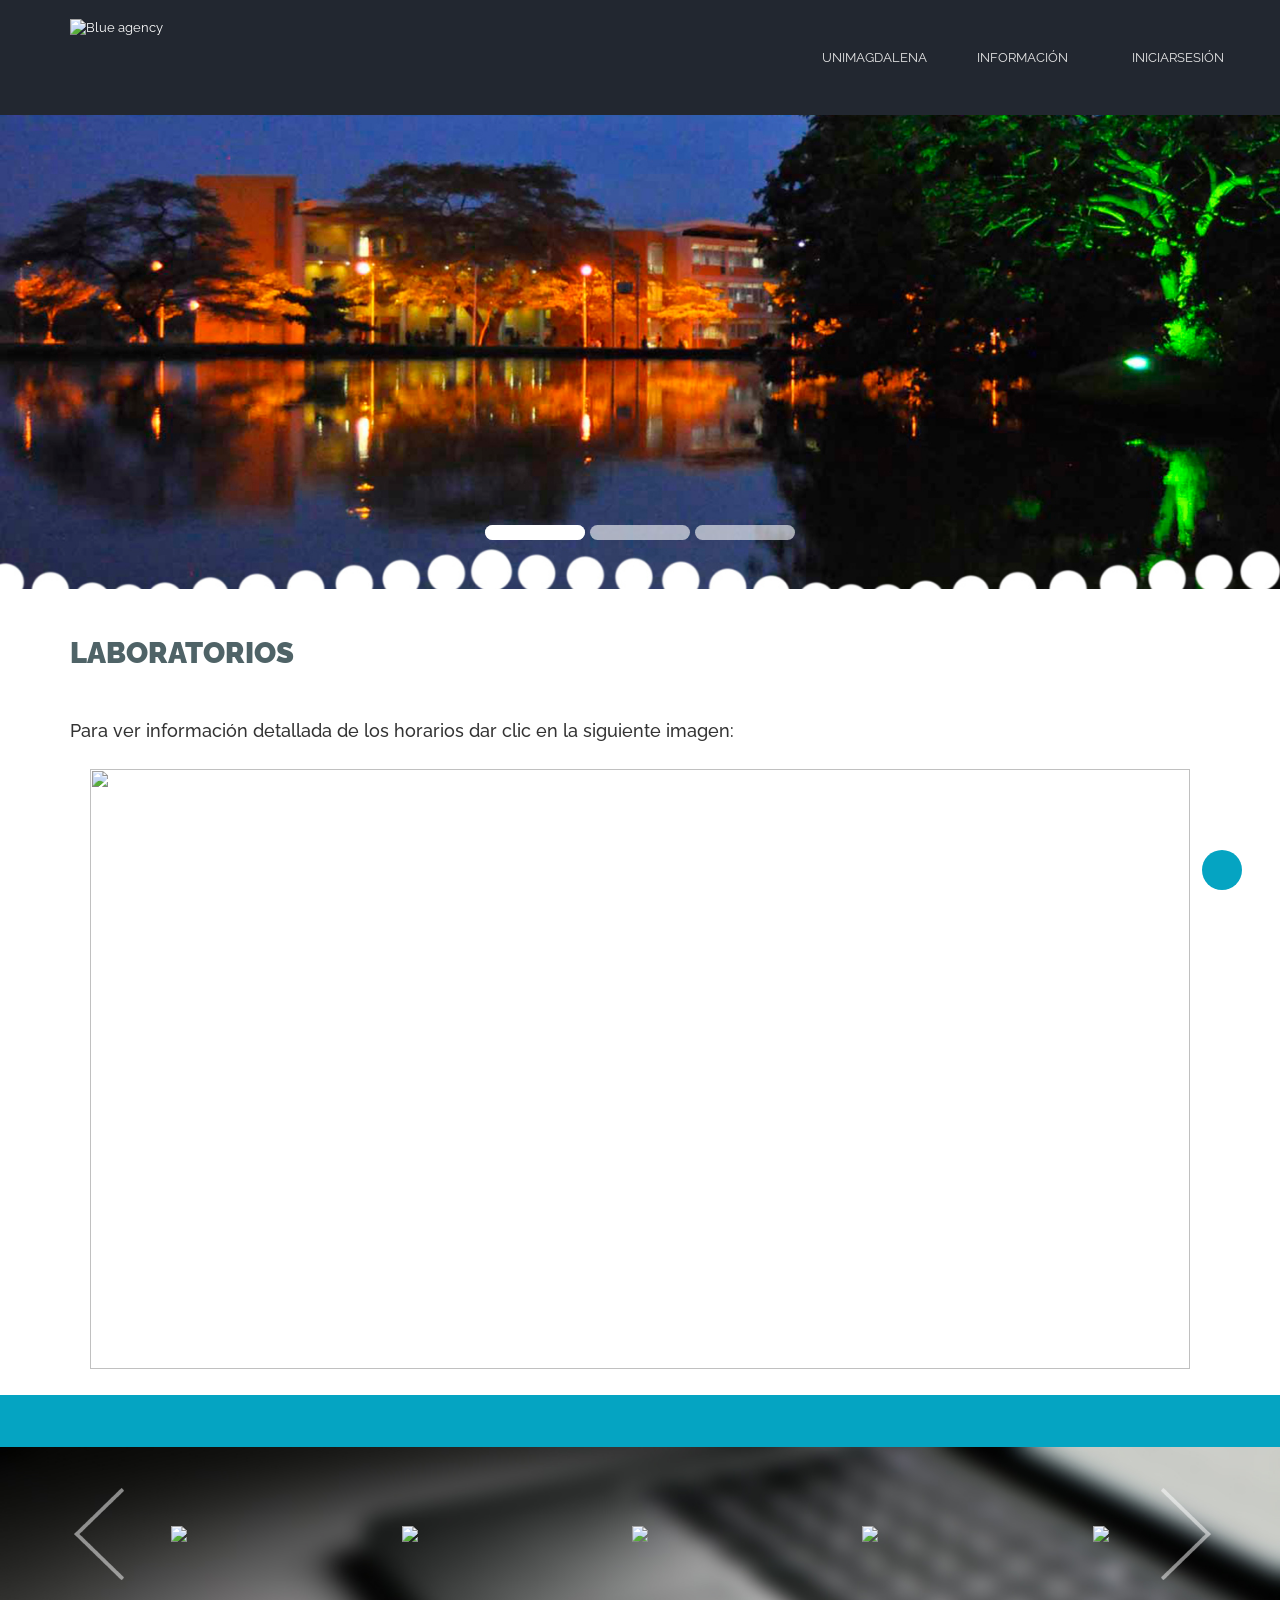
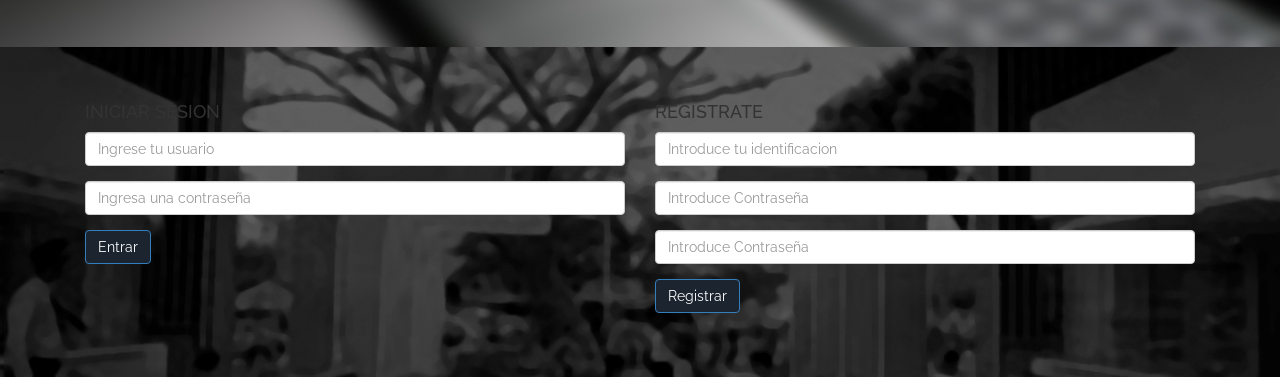
==== workspace/index.html @ 193d1dbd "INICIO DEL COMMIT" ====
<?php
    session_start();
    session_destroy();
    
?>
<!DOCTYPE HTML>
<html>
	<head>
		<meta charset="UTF-8"> 
		<title>Semana Cultural Unimagdalena</title>
		<link href="vista/css/bootstrap.css" rel='stylesheet' type='text/css' />
		<!-- jQuery (necessary for Bootstrap's JavaScript plugins) -->
		 <script src="vista/js/jquery.min.js"></script>
		 <!---- start-smoth-scrolling---->
		<script type="text/javascript" src="vista/js/move-top.js"></script>
		<script type="text/javascript" src="vista/js/easing.js"></script>
		<script type="text/javascript" src="vista/js/operaciones.js"></script>
		<script type="text/javascript">
			jQuery(document).ready(function($) {
				$(".scroll").click(function(event){		
					event.preventDefault();
					$('html,body').animate({scrollTop:$(this.hash).offset().top},1000);
				});
			});
		</script>
		<!---- start-smoth-scrolling---->
		 <!-- Custom Theme files -->
		<link href="vista/css/theme-style.css" rel='stylesheet' type='text/css' />
   		 <!-- Custom Theme files -->
		<meta name="viewport" content="width=device-width, initial-scale=1">
		<script type="application/x-javascript"> 
			addEventListener("load", function() { setTimeout(hideURLbar, 0); }, false); function hideURLbar(){ window.scrollTo(0,1); } </script>
		</script>
		<!----font-Awesome----->
   		<link rel="stylesheet" href="vista/fonts/css/font-awesome.min.css">
   		<!----font-Awesome----->
		<!----webfonts---->
		<link href='http://fonts.googleapis.com/css?family=Raleway:400,100,300,500,600,200,700,800,900' rel='stylesheet' type='text/css'>
		<!----//webfonts---->
		<!----start-top-nav-script---->
		<script>
			$(function() {
				var pull 		= $('#pull');
					menu 		= $('nav ul');
					menuHeight	= menu.height();
				$(pull).on('click', function(e) {
					e.preventDefault();
					menu.slideToggle();
				});
				$(window).resize(function(){
	        		var w = $(window).width();
	        		if(w > 320 && menu.is(':hidden')) {
	        			menu.removeAttr('style');
	        		}
	    		});
			});
		</script>
		<!----//End-top-nav-script---->
	</head>
	<body>
		<!----start-container------>
		<!----start-header---->
		<div id="home" class="header scroll">
			<div class="container">
				<!---- start-logo---->
				<div class="logo">
					<br>
					<a href="#"><img src="vista/images/SCXVI.png" title="Blue agency" /></a>
				</div>
				<!---- //End-logo---->
				<!----start-top-nav---->
				 <nav class="top-nav">
					<ul class="top-nav">
						<li class="active"><a href="#home" class="scroll">Unimagdalena</a></li>
						<li class="page-scroll"><a href="#about" class="scroll">Información</a></li>
						<li class="page-scroll"><a href="#contact" class="scroll">IniciarSesión</a></li>
					</ul>
					<a href="#" id="pull"><img src="vista/images/nav-icon.png" title="menu" /></a>
				</nav>
				<div class="clearfix"> </div>
				<!----//End-top-nav---->
			</div>
		</div>
		<!----//End-header---->
		<!-----start-slider---->
		<div class="slider">
			<script src="vista/js/responsiveslides.min.js"></script>
			  <script>
			    // You can also use "$(window).load(function() {"
			    $(function () {
			      // Slideshow 3
			      $("#slider3").responsiveSlides({
			        manualControls: '#slider3-pager',
			      });
			    });
			  </script>
			  	<!-- Slideshow -->
			    <ul class="rslides" id="slider3">
			    	<li>
			      		<img src="vista/images/unimagTour31.jpg" alt="">
			     	</li>
			      	<li>
			      		<img src="vista/images/unimagTour11.jpg" alt="">
			      	</li>
			      	<li>
			      		<img src="vista/images/unimag1.jpg" alt="">
			      	</li>
			    </ul>
			    <!-- Slideshow -->
			    <ul id="slider3-pager">
			      	<li><a href="#"><span> </span></a></li>
			      	<li><a href="#"><span> </span></a></li>
			      	<li><a href="#"><span> </span></a></li>
			    </ul>
		   	</div>
		<!--//End-slider-->
		<!--start-about-->
		<div id="about" class="about">
			<div class="container">
				<h2>LABORATORIOS</h2>
				<br>
				<h4><p align="left">Para ver información detallada de los horarios dar clic en la siguiente imagen:</p></h4>
				<br>
				<div class="col-md-12 col-xs-12">
					<a href="vista/usuario.html"><img src="vista/images/SCXVI2.jpg" title="Schedule Labs" width="1100" height="600" /></a>
				</div>
			<!--start-about-grids-->
			
			</div>
			<!----//End-about-grids----->
		</div>
		<!----//End-about----->
		<!----start-services---->
		<div id="services" class="services">
			
		</div>
		<!--//End-services---->
		<!--start-portfolio-->
		
       
		
		<!-----start-brand-carsuals------>
		<script type="text/javascript" src="vista/js/jquery.flexisel.js"></script>
		<div class="brand-carsuals">
			<ul id="flexiselDemo3">
			    <li><img src="vista/images/SCXVI1.png" /></li>
			    <li><img src="vista/images/SCXVI1.png" /></li>
			    <li><img src="vista/images/SCXVI1.png" /></li>
			    <li><img src="vista/images/SCXVI1.png" /></li>                                                 
			</ul>   
			<script type="text/javascript">
				$(window).load(function() {
				    $("#flexiselDemo3").flexisel({
				        visibleItems: 5,
				        animationSpeed: 1000,
				        autoPlay: true,
				        autoPlaySpeed: 3000,            
				        pauseOnHover: true,
				        enableResponsiveBreakpoints: true,
				        responsiveBreakpoints: { 
				            portrait: { 
				                changePoint:480,
				                visibleItems: 1
				            }, 
				            landscape: { 
				                changePoint:640,
				                visibleItems: 2
				            },
				            tablet: { 
				                changePoint:768,
				                visibleItems: 3
				            }
				        }
				    });
				    
				});
			</script>
		</div>
		<!-----//End-brand-carsuals------>
		
		<!--start-contact-->
		<div id="contact" class="contact">
			<div class="container">
				<div class="contact-grids">
				    
				    
			<div class="col-lg-6 col-sm-6 col-md-6 col-xs-6">
				<h4>INICIAR SESION</h4>
                  <div class="form-group">
                    <label class="sr-only" for="nombre">Usuario</label>
                    <input type="text" class="form-control" id="nombre" placeholder="Ingrese tu usuario">
                  </div>
                  <div class="form-group">
                    <label class="sr-only" for="password">Contraseña</label>
                    <input type="password" class="form-control" id="password" placeholder="Ingresa una contraseña">
                  </div>
                  <button type="button" class="btn btn-primary" id="entrar">Entrar</button>
                <div id="iniciaSesion"></div>
            </div>
            
            <div class="col-lg-6 col-sm-6 col-md-6 col-xs-6">
            	<h4>REGISTRATE</h4>
                  <div class="form-group">
                    <label class="sr-only" for="ejemplo_email_2">Usuario</label>
                    <input type="text" class="form-control" id="usuario" placeholder="Introduce tu identificacion">
                  </div>
                  <div class="form-group">
                    <label class="sr-only" for="ejemplo_password_2">Contraseña</label>
                    <input type="password" class="form-control" id="contrasena" placeholder="Introduce Contraseña">
                  </div>
                  <div class="form-group">
                    <label class="sr-only" for="ejemplo_password_2">Confirma tu contraseña</label>
                    <input type="password" class="form-control" id="contrasena2" placeholder="Introduce Contraseña">
                  </div>
                  <button type="button" class="btn btn-primary" id="registrar">Registrar</button>
                <div id="iniciaSesion"></div>
            </div>
					
				

		</div>
		</div>
			
		<script type="text/javascript">
			$(document).ready(function() {
				/*
				var defaults = {
		  			containerID: 'toTop', // fading element id
					containerHoverID: 'toTopHover', // fading element hover id
					scrollSpeed: 1200,
					easingType: 'linear' 
		 		};
				*/
					
				$().UItoTop({ easingType: 'easeOutQuart' });
					
				});
		</script>
			<a href="#" id="toTop" style="display: block;"> <span id="toTopHover" style="opacity: 1;"> </span></a>
			
		<!--//End-contact-->
	</body>	

</html>
---- workspace/vista/css/theme-style.css ----
@import url(http://fonts.googleapis.com/css?family=Raleway:400,100,300,500,600,200,700,800,900);
/*-----//End-media-quries-for-480px-mobiles-----*/

/**
 * Oscuro: #283035
 * Azul: #03658c
 * Detalle: #c7cacb
 * Fondo: #dee1e3
 ----------------------------------*/

/*-------START COMENTARIOS------*/
.boton{
	background-color: #0894AD;
	-ms-border-radius:4px;
	-webkit-border-radius: 4px;
	-moz-border-radius: 4px;
	border-radius: 4px;
	-webkit-box-shadow: 0 4px 0 #0894AD, 0 10px 20px rgba(0, 0, 0, .4);
	-moz-box-shadow: 0 4px 0 #0894AD, 0 10px 20px rgba(0, 0, 0, .4);
	box-shadow: 0 4px 0 #0894AD, 0 10px 20px rgba(0, 0, 0, .4);
	color: #fff;
	display: inline-block;
	font-family: cursive;
	font-size: 20px;
	line-height: 1;
	padding: 5px 5px;
	text-decoration: none;
	text-shadow: 0 -1px 1px rgba(25, 123, 29, .7);
}
#h5{
	margin: 10px;
	padding: 10px;
}
 * {
 	margin: 0;
 	padding: 0;
 	-webkit-box-sizing: border-box;
 	-moz-box-sizing: border-box;
 	box-sizing: border-box;
 }

 a {
 	color: #03658c;
 	text-decoration: none;
 }

ul {
	list-style-type: none;
}

body {
	font-family: 'Roboto', Arial, Helvetica, Sans-serif, Verdana;
	background: #dee1e3;
}

/** ====================
 * Lista de Comentarios
 =======================*/
.comments-container {
	margin: 60px auto 15px;
	width: 768px;
}

.comments-container h1 {
	font-size: 36px;
	color: #283035;
	font-weight: 400;
}

.comments-container h1 a {
	font-size: 18px;
	font-weight: 700;
}

.comments-list {
	margin-top: 30px;
	position: relative;
}

/**
 * Lineas / Detalles
 -----------------------*/
.comments-list:before {
	content: '';
	width: 2px;
	height: 100%;
	background: #c7cacb;
	position: absolute;
	left: 32px;
	top: 0;
}

.comments-list:after {
	content: '';
	position: absolute;
	background: #c7cacb;
	bottom: 0;
	left: 27px;
	width: 7px;
	height: 7px;
	border: 3px solid #dee1e3;
	-webkit-border-radius: 50%;
	-moz-border-radius: 50%;
	border-radius: 50%;
}

.reply-list:before, .reply-list:after {display: none;}
.reply-list li:before {
	content: '';
	width: 60px;
	height: 2px;
	background: #c7cacb;
	position: absolute;
	top: 25px;
	left: -55px;
}


.comments-list li {
	margin-bottom: 15px;
	display: block;
	position: relative;
}

.comments-list li:after {
	content: '';
	display: block;
	clear: both;
	height: 0;
	width: 0;
}

.reply-list {
	padding-left: 88px;
	clear: both;
	margin-top: 15px;
}
/**
 * Avatar
 ---------------------------*/
.comments-list .comment-avatar {
	width: 65px;
	height: 65px;
	position: relative;
	z-index: 99;
	float: left;
	border: 3px solid #FFF;
	-webkit-border-radius: 4px;
	-moz-border-radius: 4px;
	border-radius: 4px;
	-webkit-box-shadow: 0 1px 2px rgba(0,0,0,0.2);
	-moz-box-shadow: 0 1px 2px rgba(0,0,0,0.2);
	box-shadow: 0 1px 2px rgba(0,0,0,0.2);
	overflow: hidden;
}

.comments-list .comment-avatar img {
	width: 100%;
	height: 100%;
}

.reply-list .comment-avatar {
	width: 50px;
	height: 50px;
}

.comment-main-level:after {
	content: '';
	width: 0;
	height: 0;
	display: block;
	clear: both;
}
/**
 * Caja del Comentario
 ---------------------------*/
.comments-list .comment-box {
	width: 680px;
	float: right;
	position: relative;
	-webkit-box-shadow: 0 1px 1px rgba(0,0,0,0.15);
	-moz-box-shadow: 0 1px 1px rgba(0,0,0,0.15);
	box-shadow: 0 1px 1px rgba(0,0,0,0.15);
}

.comments-list .comment-box:before, .comments-list .comment-box:after {
	content: '';
	height: 0;
	width: 0;
	position: absolute;
	display: block;
	border-width: 10px 12px 10px 0;
	border-style: solid;
	border-color: transparent #FCFCFC;
	top: 8px;
	left: -11px;
}

.comments-list .comment-box:before {
	border-width: 11px 13px 11px 0;
	border-color: transparent rgba(0,0,0,0.05);
	left: -12px;
}

.reply-list .comment-box {
	width: 610px;
}
.comment-box .comment-head {
	background: #FCFCFC;
	padding: 10px 12px;
	border-bottom: 1px solid #E5E5E5;
	overflow: hidden;
	-webkit-border-radius: 4px 4px 0 0;
	-moz-border-radius: 4px 4px 0 0;
	border-radius: 4px 4px 0 0;
}

.comment-box .comment-head i {
	float: right;
	margin-left: 14px;
	position: relative;
	top: 2px;
	color: #A6A6A6;
	cursor: pointer;
	-webkit-transition: color 0.3s ease;
	-o-transition: color 0.3s ease;
	transition: color 0.3s ease;
}

.comment-box .comment-head i:hover {
	color: #03658c;
}

.comment-box .comment-name {
	color: #283035;
	font-size: 14px;
	font-weight: 700;
	float: left;
	margin-right: 10px;
}

.comment-box .comment-name a {
	color: #283035;
}

.comment-box .comment-head span {
	float: left;
	color: #999;
	font-size: 13px;
	position: relative;
	top: 1px;
}

.comment-box .comment-content {
	background: #FFF;
	padding: 12px;
	font-size: 15px;
	color: #595959;
	-webkit-border-radius: 0 0 4px 4px;
	-moz-border-radius: 0 0 4px 4px;
	border-radius: 0 0 4px 4px;
}

.comment-box .comment-name.by-author, .comment-box .comment-name.by-author a {color: #03658c;}
.comment-box .comment-name.by-author:after {
	content: 'autor';
	background: #03658c;
	color: #FFF;
	font-size: 12px;
	padding: 3px 5px;
	font-weight: 700;
	margin-left: 10px;
	-webkit-border-radius: 3px;
	-moz-border-radius: 3px;
	border-radius: 3px;
}

/** =====================
 * Responsive
 ========================*/
@media only screen and (max-width: 766px) {
	.comments-container {
		width: 480px;
	}

	.comments-list .comment-box {
		width: 390px;
	}

	.reply-list .comment-box {
		width: 320px;
	}
}
/*-------END COMENTARIOS------*/

html, body{
    font-family: 'Raleway', 'sans-serif';
    font-size: 90%;
    background-color: #FFF;
}
body a{
	transition:0.5s all;
	-webkit-transition:0.5s all;
	-moz-transition:0.5s all;
	-o-transition:0.5s all;
	-ms-transition:0.5s all;
}
/*----start-header----*/
.header{
	background:#222730;
}
.logo{
	float:left;
	width: 10%;
	margin-bottom:10px;
}
/*----navbar-nav----*/
.top-nav ul li a{
	color: #E4E4E4;
	padding: 1em 5em 1em 5em;
	font-size: 0.966em;
	text-transform: uppercase;
	margin: 15px;
}
.top-nav ul li a:hover{
	color:#00A2C1;
}
.logo a{
	display:block;
}
/* top-nav */
.top-nav:before,
.top-nav:after {
    content: " ";
    display: table;
}
.top-nav:after {
    clear: both;
}
nav {
	position: relative;
}
nav ul {
	padding: 0;
	float: right;
	margin: 0;
}
nav li {
	display: inline;
	float: left;
	position:relative;
}
nav a {
	color: #fff;
	display: inline-block;
	width: 100px;
	text-align: center;
	text-decoration: none;
	line-height: 60px;
}
nav a:hover{
	text-decoration:none;
	color:#00A2C1;
}
nav a#pull {
	display: none;
}
/*Styles for screen 600px and lower*/
@media screen and (max-width: 768px) {
	nav { 
  		height: auto;
  	}
  	nav ul {
  		width: 100%;
  		display: block;
  		height: auto;
  	}
  	nav li {
  		width: 100%;
  		position: relative;
  	}
  	nav li a {
		border-bottom: 1px solid #eee;
	}
  	nav a {
	  	text-align: left;
	  	width: 100%;
	  	text-indent: 25px;
  	}
  	
}

/*Styles for screen 515px and lower*/
@media only screen and (max-width : 768px) {
	nav {
		border-bottom: 0;
	}
	nav ul {
		display: none;
		height: auto;
		margin:0;
		background: #fff;
	}
	nav a#pull {
		display: block;
		position: relative;
		color: #F26D7D;
		text-align: right;
		position: absolute;
		top: 35px;
	}
	nav a#pull:after {
		content:"";
		background: url('nav-icon.png') no-repeat;
		width: 30px;
		height: 30px;
		display: inline-block;
		position: absolute;
		right: 15px;
		top: 10px;
	}
	nav a#pull img{
		margin-right:2%;
	}
	.top-nav ul li a {
		color: #2C3E50;
		padding: 0em 0;
	}
	
}

/*Smartphone*/
@media only screen and (max-width : 320px) {
	nav li {
		display: block;
		float: none;
		width: 100%;
	}
	nav li a {
		border-bottom: 1px solid #576979;
	}
}
/*---- start-slider----*/
.slider{
	position:relative;
}
.rslides {
  position: relative;
  list-style: none;
  overflow: hidden;
  width: 100%;
  padding: 0;
  margin: 0;
  }

.rslides li {
  -webkit-backface-visibility: hidden;
  position: absolute;
  display: none;
  width: 100%;
  left: 0;
  top: 0;
  }

.rslides li:first-child {
  position: relative;
  display: block;
  float: left;
  }

.rslides img {
  display: block;
  height: auto;
  float: left;
  width: 100%;
  border: 0;
  }
 /*---*/
.rslides {
  margin: 0 auto 40px;
  }

#slider2,
#slider3 {
  box-shadow: none;
  -moz-box-shadow: none;
  -webkit-box-shadow: none;
  margin: 0 auto;
  }

.rslides_tabs {
	list-style: none;
	padding: 0;
	font-size: 18px;
	list-style: none;
	margin: 0 auto 50px;
	padding: 10px 0;
	text-align: center;
	width: 100%;
	position: absolute;
	bottom: 42px;
	z-index: 99;
  }
.slid-info{
	position: absolute;
	top: 26%;
	left: 25%;
}
.slid-info h1{
	color: #FFF;
	text-transform: uppercase;
	font-weight: 600;
	font-size: 3em;
}
.slid-info p{
	color: #fff;
	text-transform: uppercase;
	font-size: 0.85em;
	width: 65%;
	line-height: 1.8em;
}
.slid-btn{
	border: 2px solid #FFF;
	padding: 0.6em 2.2em;
	display: inline-block;
	font-size: 1.2em;
	margin-top:1em;
	border-radius: 0.6em;
	-webkit-border-radius: 0.6em;
	-moz-border-radius: 0.6em;
	-o-border-radius: 0.6em;
	-ms-border-radius: 0.6em;
}
.slid-btn:hover{
	text-decoration: none;
	background: rgba(0, 162, 193, 0.36);
	color: #fff;
}
.rslides_tabs li {
  display: inline;
  float: none;
  margin-right: 1px;
  }

.rslides_tabs a {
  width: auto;
  line-height: 20px;
  padding: 9px 20px;
  height: auto;
  background: transparent;
  display: inline;
  }

.rslides_tabs li:first-child {
  margin-left: 0;
  }

.rslides_tabs .rslides_here a {
  background: rgba(255,255,255,.1);
  color: #fff;
  font-weight: bold;
  }

a {
  color: #fff;
  text-decoration: none;
  }

#download {
  background: #333;
  background: rgba(255,255,255,.1);
  border: 1px solid rgba(255,255,255,.1);
  border-radius: 5px;
  -moz-border-radius: 5px;
  -webkit-border-radius: 5px;
  display: block;
  font-size: 20px;
  font-weight: bold;
  margin: 60px auto;
  max-width: 500px;
  padding: 20px;
  }

#download:hover {
  background: rgba(255,255,255,.15);
  }

.footer {
  font-size: 11px;
  }

/* Callback example */

h3 {
  font: 20px/30px "Helvetica Neue", Helvetica, Arial, sans-serif;
  text-align: center;
  color: #fff;
  }

.events {
  list-style: none;
  }

.callbacks_container {
  margin-bottom: 50px;
  position: relative;
  float: left;
  width: 100%;
  }

.callbacks {
  position: relative;
  list-style: none;
  overflow: hidden;
  width: 100%;
  padding: 0;
  margin: 0;
  }

.callbacks li {
  position: absolute;
  width: 100%;
  left: 0;
  top: 0;
  }

.callbacks img {
  display: block;
  position: relative;
  z-index: 1;
  height: auto;
  width: 100%;
  border: 0;
  }

.callbacks .caption {
  display: block;
  position: absolute;
  z-index: 2;
  font-size: 20px;
  text-shadow: none;
  color: #fff;
  background: #000;
  background: rgba(0,0,0, .8);
  left: 0;
  right: 0;
  bottom: 0;
  padding: 10px 20px;
  margin: 0;
  max-width: none;
  }

.callbacks_nav {
  position: absolute;
  -webkit-tap-highlight-color: rgba(0,0,0,0);
  top: 52%;
  left: 0;
  opacity: 0.7;
  z-index: 3;
  text-indent: -9999px;
  overflow: hidden;
  text-decoration: none;
  height: 61px;
  width: 38px;
  background: transparent url("themes/themes.gif") no-repeat left top;
  margin-top: -45px;
  }

.callbacks_nav:active {
  opacity: 1.0;
  }

.callbacks_nav.next {
  left: auto;
  background-position: right top;
  right: 0;
  }

#slider3-pager a {
  display: inline-block;
}

#slider3-pager span{
  float: left;
}
#slider3-pager span{
	width:100px;
	height:15px;
	background:#fff;
	display:inline-block;
	border-radius:30em;
	opacity:0.6;
}
#slider3-pager .rslides_here a {
  background: #FFF;
  border-radius:30em;
  opacity:1;
}

#slider3-pager a {
  padding: 0;
}

@media screen and (max-width: 600px) {
  h1 {
    font: 24px/50px "Helvetica Neue", Helvetica, Arial, sans-serif;
    }
  .callbacks_nav {
    top: 47%;
    }
  }
/*---- //End-slider----*/
/*-----start-about-----*/
.about{
	text-align:center;
	padding:2em 0;
}
.about h2{
	font-size: 2.2em;
	font-weight: 900;
	color: #4F6367;
	text-align: left;
	margin: 0.8em 0 0.8em;
}
.wellcome-note-head{
	color: #4F6367;
	font-weight: 400;
	font-size: 1.7em;
	margin: 0.2em 0;
}
.wellcome-note-head label{
	display: block;
	font-weight: normal;
	margin: 0;
}
.wellcome-note-head span{
	font-weight:bold;
}
.wellcome-note-info{
	font-size: 0.875em;
	width: 80%;
	margin: 0 auto;
	color:#4F6367;
}
/*-----start-about-grids----*/
.about-grids{
	padding:3em 0;
}
.about-grid span{
	width: 92px;
	height: 79px;
	display: inline-block;
	background: url(../images/about-icons.png) no-repeat 17px 0px;
	margin: 1em 0;
}
.about-grid h3{
	margin:0;
	padding:0.3em 0;
}
.about-grid h3 a{
	color: #00A2C1;
	font-weight: 700;
	font-size: 1.3em;
	text-decoration: none;
	border-bottom: 1px solid #CCCCCC;
	padding: 0 0 0.1em;
	margin: 0 0 0.1em;
	display: block;
}
.about-grid h3 a label{
	font-weight: 100;
	font-size: 0.875em;
	color: #97AEB3;
}
.about-grid p{
	color: #4F6367;
	text-align: justify;
	font-size: 0.875em;
	line-height: 1.6em;
}
.about-grid span.about-icon1{
	background-position: -276px 9px;
}
.about-grid span.about-icon2{
	background-position: -577px 3px;
}
.about-grid span.about-icon3{
	background-position: -879px 2px;
}
/*----start-services----*/
.services{
	background:#05A4C2;
	padding:2em 0;
}
.services h3{
	font-size: 2.2em;
	font-weight: 900;
	color: #FFF;
	text-align: left;
	margin: 0.8em 0 0.8em;
}
.services-list li {
	width: 13.97%;
	margin: 0;
	padding: 0;
}
.services h3 label{
	background:#4DBCD3;
	height:2px;
	display:block;
	width:10%;
	margin-top:0.2em;
}
.services-list li a span{
	width: 83px;
	height: 83px;
	display: inline-block;
	background: url(../images/services-icons.png) no-repeat 0px 0px;
}
.services-list li a span.service-icon{
	background-position:0px 0px;
}
.services-list li a span.service-icon1{
	background-position: -154px 0px;
}
.services-list li a span.service-icon2{
	background-position: -316px 0px;
}
.services-list li a span.service-icon3{
	background-position: -475px 0px;
}
.services-list li a span.service-icon4{
	background-position: -635px 0px;
}
.services-list li a span.service-icon5{
	background-position: -794px 0px;
}
.services-list li a span.service-icon6{
	background-position: -953px 0px;
}
.services-list li a label{
	display: block;
	font-weight: 300;
	text-transform: uppercase;
	font-size: 1em;
	margin: 0.5em 0 0;
}
.services-list ul{
	margin: 0;
	padding: 1.2em 1em 3.5em 1em;
}
.services-list li a:hover{
	text-decoration:none;
	color:#61E4FF;
}
/*----start-tooltip-style----*/
.portfolio{
	position: relative;
	background:#05A4C2;
}
.portfolio h3{
	font-size: 2.2em;
	font-weight: 900;
	color: #4F6268;
	text-align: left;
	text-transform: uppercase;
}
.portfolio h3 label{
	background:#4F6268;
	height:2px;
	display:block;
	width:10%;
	margin-top:0.2em;
}
/*----//End-tooltip-style----*/
/*----start-portfolio-----*/
.portfolio-box{
	padding: 2em 0;
	background: url(../images/port-bg.jpg) no-repeat 0px 0px;
	background-size: cover;
}
.portfolio-main{
	padding:1.5% 0 4%;
}
#filters {
	margin: 0;
	padding: 0;
	list-style: none;
	text-align: center;
	width: 40%;
	position: absolute;
	top: 5%;
	right: 9%;
}
.port-info{
	text-align:center;
	padding: 0.8em 0;
}
.port-info h4{
	margin:0;
}
.port-info h4 a{
	color: #222730;
	font-weight: 600;
	font-size: 1.2em;
	text-decoration: none;
}
.port-info span{
	color: #747474;
	font-style: italic;
	font-size: 0.875em;
}
	#filters li {
		display:inline-block;
	}
	#filters li span {
		display: inline-block;
		padding: 10px 15px;
		text-decoration: none;
		color: #485B5F;
		cursor: pointer;
		font-size: 0.875em;
		font-weight: 400;
		text-transform: uppercase;
		border-radius: 4px;
		margin-right: 0.5em;
	}
	#filters li span.active {
		color: #67C6DA;
	}
	#centrado{
		-webkit-box-sizing: border-box;
		-moz-box-sizing: border-box;
		-o-box-sizing: border-box;
		width: 33.33333%;
		display:none;
		float:none;
		background: #fff;
	}	

 	#portfoliolist .portfolio {
		-webkit-box-sizing: border-box;
		-moz-box-sizing: border-box;
		-o-box-sizing: border-box;
		width: 33.33333%;
		display:none;
		float:left;
		overflow:hidden;
		background: #fff;
	}
	
	.portfolio-wrapper {
		overflow:hidden;
		position: relative !important;
		cursor:pointer;
	}
	.portfolio img {
		max-width:100%;
		/*--position: relative;--*/
		transition: all 300ms!important;
		-webkit-transition: all 300ms!important;
		-moz-transition: all 300ms!important;
		display: block;
	}
	.portfolio .label {
		position: absolute;
		width: 100%;
		height:40px;
		bottom:-40px;
	}
	.portfolio .label-bg {
			background: #22B4B8;
			width: 100%;
			height:100%;
			position: absolute;
			top:0;
			left:0;
		}
		.portfolio .label-text {
			color:#fff;
			position: relative;
			z-index:500;
			padding:5px 8px;
		}
			
			.portfolio .text-category {
				display:block;
				font-size:9px;
				font-size: 12px;
				text-transform:uppercase;
			}
/* Self Clearing Goodness */
.container:after { content: "\0020"; display: block; height: 0; clear: both; visibility: hidden; }
.clearfix:before,
.clearfix:after,
.row:before,
.row:after {
  content: '\0020';
  display: block;
  overflow: hidden;
  visibility: hidden;
  width: 0;
  height: 0; }
.row:after,
.clearfix:after {
  clear: both; }
.row,
.clearfix {
  zoom: 1; }

.clear {
  clear: both;
  display: block;
  overflow: hidden;
  visibility: hidden;
  width: 0;
  height: 0;
}
/*	Strip
/*-----------------------------------------------------------------------------------*/
.b-link-stripe{
	position:relative;
	display:inline-block;
	vertical-align:top;
	font-family: 'Open Sans', sans-serif;
	font-weight: 300;
	overflow:hidden;
	width: 100%;
}
.b-link-stripe .b-wrapper{
	position:absolute;
	width:100%;
	height:100%;
	top:0;
	left:0;
	text-align:center;
	color:#ffffff;
	overflow:hidden;
}
.b-link-stripe .b-line{
	position:absolute;
	top:0;
	bottom:0;
	width:20%;
	background:rgba(243, 103, 89, 0.8);
	transition:all 0.5s linear;
	-moz-transition:all 0.5s linear;
	-ms-transition:all 0.5s linear;
	-o-transition:all 0.5s linear;
	-webkit-transition:all 0.5s linear;
	opacity:0;
	visibility:hidden; /* lt-ie9 */
}
/* lt-ie9 */
.b-link-stripe:hover .b-line{
	visibility:visible;
}
.b-link-stripe .b-line1{
	left:0;
}
.b-link-stripe .b-line2{
	left:20%;
	transition-delay:0.1s !important;
	-moz-transition-delay:0.1s !important;
	-ms-transition-delay:0.1s !important;
	-o-transition-delay:0.1s !important;
	-webkit-transition-delay:0.1s !important;
}
.b-link-stripe .b-line3{
	left:40%;
	transition-delay:0.2s !important;
	-moz-transition-delay:0.2s !important;
	-ms-transition-delay:0.2s !important;
	-o-transition-delay:0.2s !important;
	-webkit-transition-delay:0.2s !important;
}
.b-link-stripe .b-line4{
	left:60%;
	transition-delay:0.3s !important;
	-moz-transition-delay:0.3s !important;
	-ms-transition-delay:0.3s !important;
	-o-transition-delay:0.3s !important;
	-webkit-transition-delay:0.3s !important;
}
.b-link-stripe .b-line5{
	left:80%;
	transition-delay:0.4s !important;
	-moz-transition-delay:0.4s !important;
	-ms-transition-delay:0.4s !important;
	-o-transition-delay:0.4s !important;
	-webkit-transition-delay:0.4s !important;
}
.b-link-stripe:hover .b-line{
	opacity:1;
}
/*-----------------------------------------------------------------------------------*/
/*	Animation effects
/*-----------------------------------------------------------------------------------*/
.b-animate-go{
	text-decoration:none;
}
.b-animate{
	transition: all 0.5s;
	-moz-transition: all 0.5s;
	-ms-transition: all 0.5s;
	-o-transition: all 0.5s;
	-webkit-transition: all 0.5s;
	visibility: hidden;
	font-size:1.1em;
	font-weight:700;
}
.b-animate img{
	margin-top: 12%;
	display: -webkit-inline-box;
}
/* lt-ie9 */
.b-animate-go:hover .b-animate{
	visibility:visible;
}
.b-from-left{
	position:relative;
	left:-100%;
}
.b-animate-go:hover .b-from-left{
	left:0;
}
span.m_4{
	font-size:14px;
	font-weight:400;
}
p.m_5 {
	margin: 2% auto 5%;
	width: 70%;
	color: #283A47;
	font-size: 1.1em;
	font-weight: 600;
	line-height: 1.5em;
	text-align: center;
}
.p-img {
	width:100%;
}
/*---- start-testmonials-----*/
.testmonials{
	background: url(../images/test-bg.jpg) no-repeat 0px 0px;
	background-size: cover;
	padding: 2em 0;
}
.client-pic img{
	border-radius:30em;
	-webkit-border-radius:30em;
	-moz-border-radius:30em;
	-o-border-radius:30em;
	-ms-border-radius:30em;
}
.client-pic{
	text-align:center;
}
/*--text-slider--*/
.test-monials-grids{
	padding: 4em 0 3.5em 0;
}
.test-monials {
	background: rgba(245, 245, 245, 0.34);
	border-bottom: 1px solid rgba(54, 59, 63, 0.07);
	padding-bottom: 3px;
}
.test-monials h3{
	font-size: 2em;
	color: #E14E3E;
	margin-bottom: 0px;
	text-align: center;
	font-family: 'bebasregular';
}
.test-monials h3 span{
	color:#363B3F;
}
.slider {
    position: relative;
    zoom: 1;
}
.slider-nav {
    position: absolute;
    zoom: 1;
    width: 100%;
    top: 0;
    left: 0;
}
.arrow {
    width: 42px;
    height: 175px;
    position: absolute;
    zoom: 1;
    top: 0;
}
.arrow span {
    display: block;
    width: 100%;
    height: 100%;
    cursor: pointer;
}
.arrow.disabled {
    opacity: 0.3;
    cursor: default;
}
.arrow-left {
    left: 0;
}
.arrow-right {
    right: 0;
}
.slider-mask-wrap {
    margin: 0 48px;
}
.slider-mask {
    overflow: hidden;
    position: relative;
    zoom: 1;
}
.slider-target {
    width: 2000px;
    margin: 0 auto;
}
.slider ul {
    margin: 0;
    padding: 0;
    list-style-type: none;
}
.slider li {
    margin: 0;
    padding: 0;
}
.slider .inner p{
    padding: 10px;
	height:80%;
	width:80%;
	font-size: 1.2em;
	color: #5c5c5c;
	display: block;
	text-align: center;
	margin: 0 auto;
	line-height: 1.5em;
	font-family: 'Raleway', 'sans-serif';
}
.test-auther {
	text-align: center;
	margin-top: 0em;
	background: url(../images/test-bg.png) no-repeat 50% 50%;
	padding-top:0em;
}
.test-auther p a{
	font-size:1.4em;
	color: #232323;
	font-family: 'desyrelregular';
	font-weight: 900;
	text-align: center;
	margin-bottom: 0.8em;
}
.test-auther p label{
	font-size: 0.875em;
	line-height: 1.5em;
	color: #5c5c5c;
	 font-family: 'Raleway', 'sans-serif';
}
.examples{
   padding: 0em 0 1em 0;
}
#menu span {
    white-space: nowrap;
}
#selector {
	text-align: center;
	margin-top: 1em;
}
/* selector styling */
#selector a {
	display: block;
	width: 16px;
	height:16px;
	background: url(../images/bsprit.png) no-repeat -27px -172px;
}
#selector a.current {
	background: url(../images/bsprit.png) no-repeat -7px -172px;
}
#selector ul {
	margin:0;
	padding:0;
	list-style-type: none;
}
#selector li {
	display: inline-block;
	margin-right: 10px;
}

#menu span {
    white-space: nowrap;
}
.client-sys{
	margin-top:3em;
}
.client-pic img:after{
	
}
/*---End-test-monials---*/
/*----start-team----*/
.team-member h3{
	margin: 0.8em 0 0;
	padding: 0;
}
.team-member h3 a{
	color: #131720;
	text-transform: uppercase;
	font-size: 1.2em;
	font-weight: 700;
}
.team-member h3 a:hover{
	text-decoration:none;
}
.team-member span{
	color: #C8C8C8;
	margin: 0 0 0.5em 0;
	display: block;
}
.member-pic img{
	border-radius: 0.5em;
	border: 1px solid #eee;
	width: 100%;
}
.team-member p {
	color: #4F6367;
	font-size: 0.875em;
	line-height: 1.6em;
	margin: 0.4em 0 1em;
}
.social-icons li a{
	color: #FFF;
	background: #CECECE;
	width: 40px;
	height: 40px;
	display: block;
	border-radius:30em;
}
.social-icons li a:hover{
	background:#05A4C2;
}
.social-icons li a i{
	margin-top: 0.6em;
	font-size: 1.2em;
}
.team{
	padding: 5em 0;
}
.social-icons li{
	margin:0;
	padding: 0 2px;
}
/*-----start-brands-carsuals----*/
.brand-carsuals{
	background: url("../images/brand-bg1.jpg") no-repeat 0px 0px;
	background-size: cover;
	min-height: 200px;
}
#flexiselDemo1, #flexiselDemo2, #flexiselDemo3 {
	display:none;
}
.nbs-flexisel-container {
   position: relative;
	max-width: 90%;
	top: 69px;
	margin: 0 auto;
}
.nbs-flexisel-ul {
    position:relative;
    width:9999px;
    margin:0px;
    padding:0px;
    list-style-type:none;   
    text-align:center;  
}

.nbs-flexisel-inner {
    overflow:hidden;
    float:left;
    width:100%;
}
.nbs-flexisel-item {
    float:left;
    margin:0px;
    padding:0px;
    cursor:pointer;
    position:relative;
    line-height:0px;
}
.nbs-flexisel-item img {
    width: 100%;
    cursor: pointer;
    position: relative;
    margin-top: 10px;
    margin-bottom: 10px;
    max-width:100px;
    max-height:45px;
}

/*** Navigation ***/

.nbs-flexisel-nav-left,
.nbs-flexisel-nav-right {
    width:50px;
    height:92px; 
    position: absolute;
    cursor: pointer;
    z-index: 100;
    opacity: 0.5;
}

.nbs-flexisel-nav-left {
    left: 10px;
    background: url(../images/brand-slider-icons.png) no-repeat;
}

.nbs-flexisel-nav-right {
    right: 5px;
    background: url(../images/brand-slider-icons.png) no-repeat -60px 0px;
}
/*----start-blog-----*/
.blog{
	
}
.post-pic img{
	width:100%;
	border-radius: 0.3em 0.3em 0 0;
	-webkit-border-radius: 0.3em 0.3em 0 0;
	-moz-border-radius: 0.3em 0.3em 0 0;
	-o-border-radius: 0.3em 0.3em 0 0;
	-ms-border-radius: 0.3em 0.3em 0 0;
}
.frist-row{
	background: #05A4C2;
	padding: 0;
	color:#FFF;
	border-radius:0.3em;
}
.blog h3 {
	font-size: 2.2em;
	font-weight: 900;
	color: #506369;
	text-align: left;
	margin: 0.8em 0 0.8em;
	text-transform: uppercase;
}
.blog h3 label {
	background: #506369;
	height: 2px;
	display: block;
	width: 5%;
	margin-top: 0.2em;
}
.post-head-left{
	float:left;
	width:70%;
	margin-top: 1.2em;
}
.post-head-left h4{
	margin:0;
}
.post-head-left h4 a{
	font-weight: 700;
	display: block;
	font-size: 1.2em;
}
.post-head-left h4 a:hover{
	text-decoration:none;
	color:#506369;
}
.post-head{
	padding:1em 1em;
}
.author{
	display:block;
	margin-top: 0.2em;
}
.author a:hover{
	text-decoration:none;
	color:#506369;
}
.post-head-right{
	text-align: center;
	background: #0798B5;
	float: right;
	width: 24%;
	height: 83px;
	border-radius: 30em;
}
.post-head-right span{
	font-weight: 700;
	font-size: 2em;
}
.post-head-right label{
	display: block;
	font-weight: 300;
	font-style: italic;
	font-size: 0.9em;
	margin: 0;
	padding: 0;
}
.post-text{
	padding: 0 1em;
	font-weight: 400;
	font-size: 0.875em;
	line-height: 1.5em;
}
.post-bottom {
	margin: 2em 1em 1.5em 1em;
}
.post-bottom-left{
	float:left;
}
.post-bottom-left a:hover{
	text-decoration:none;
	color:#506369;
}
.artbtn{
	background: #0798B5;
	padding: 0.5em 1em;
	border-radius: 0.3em;
	-webkit-border-radius: 0.3em;
	-moz-border-radius: 0.3em;
	-o-border-radius: 0.3em;
	-ms-border-radius: 0.3em;
}
.artbtn:hover{
	text-decoration:none;
	background: #0894AD;
	color:#FFF;
}
.post-bottom-right{
	float:right;
}
.artical-row2{
	color:#2C3039;
}
.artical-row2 h4 a,.artical-row2 p a{
	color:#2C3039;
}
.post-head-right-C{
	color:#fff;
	width:26%;
}
.artbtn1{
	color:#fff;
}
.post-head1{
	padding: 0em 1em 1em 1em;
}
.blog {
	padding: 2em 0 4em;
}
/*----start-contact----*/
.contact{
	background:url(../images/images1.jpg) no-repeat 0px 0px;
	background-size:cover;
	padding: 3.5em 0 5em;
}
.contact h3 {
	font-size: 2.2em;
	font-weight: 900;
	color: #FFF;
	text-align: left;
	margin: 0.8em 0 0.8em;
	text-transform: uppercase;
}
.contact h3 label {
	background: #FFF;
	height: 2px;
	display: block;
	width: 7%;
	margin-top: 0.2em;
}
/*---*/
.contact-grid-left form input[type="text"],.contact-grid-left form textarea, .contact-grid-left form input[type="password"]{
	font-family: 'Raleway', 'sans-serif';
	margin: 20px 0;
	box-shadow: none;
	border: 1px solid #52555A;
	background: #fff;
	color: #2C3039;
	line-height: 1.8em;
	display: block;
	width: 100%;
	padding: 6px 12px;
	font-size: 14px;
	outline: none;
	-webkit-appearance: none;
	transition: border-color 0.3s;
	-o-transition: border-color 0.3s;
	-ms-transition: border-color 0.3s;
	-moz-transition: border-color 0.3s;
	-webkit-transition: border-color 0.3s;
	font-weight: 600;
	border-radius: 0.25em;
	-webkit-border-radius: 0.25em;
	-moz-border-radius: 0.25em;
	-o-border-radius: 0.25em;
	-ms-border-radius: 0.25em;
}
.contact-grid-left form textarea{
	resize: none;
	height: 160px;
}
.contact-grid-left form input[type="text"]:focus,.contact-grid-left form textarea:focus, .contact-grid-left form input[type="password"]:focus{
	border: 1px solid #05A4C2;	
}
.contact-grid-left form input[type="text"]:hover,.contact-grid-left form textarea:hover, .contact-grid-left form input[type="password"]:hover{
	border-color: #05A4C2;
}
.contact-grid-left input[type="submit"]{
	background: #06A7C4;
	border: 1px solid #06A7C4;
	color: #fff;
	padding: 0.5em 2em;
	border-radius: 0.5em;
	transition:0.5s all;
	-webkit-transition:0.5s all;
	-moz-transition:0.5s all;
	-o-transition:0.5s all;
	-ms-transition:0.5s all;
	outline:none;
}
.contact-grid-left input[type="submit"]:hover{
	background: #0894AD;
	border: 1px solid #0894AD;
}
.conditions{
	float:left;
	color:#07A8C5;
}
.conditions span{
	font-size: 2.5em;
	vertical-align: -webkit-baseline-middle;
}
.submit-btn{
	float:right;
}
.contact-grid-right iframe{
	width:100%;
	height:160px;
	border:none;
	border-radius: 0.25em;
	-webkit-border-radius: 0.5em;
	-moz-border-radius: 0.5em;
	-o-border-radius: 0.5em;
	-ms-border-radius: 0.5em;
	margin-top:1.4em;
}
.contact-grid-right{
	color:#FFF;
}
.contact-grid-right p{
	font-size: 0.875em;
	margin: 0.5em 0;
	line-height:1.5em;
}
.contact-grid-right h5{
	font-weight:700;
}
.contact-grid-right span{
	font-size:0.875em;
}
.contact-grid-right a:hover{
	text-decoration:none;
	color:#07A8C5;
}
.contact-social{
	text-align: center;
	margin: 2em 0 0 0;
}
.contact-social li{
	margin:0 0.5em;
}
.contact-social li a:hover,.contact-social li a i:hover{
	text-decoration:none;
	color:#07A8C5;
}
.contact-social li a i{
	font-size: 1.6em;
	color: #FFF;
}
/*-----start-copy-right----*/
.copy-right{
	text-align:center;
	background:#232730;
	padding:1.2em 0;
	border-top:1px solid #05A2C1;
}
.copy-right p{
	color:#FFF;
	margin:0;
}
.copy-right p a{
	color: #FFF;
	margin: 0;
}
.copy-right p a:hover{
	text-decoration:none;
	color:#05A2C1;
}
/**********/
#toTop {
	display: none;
	text-decoration: none;
	position: fixed;
	bottom: 10px;
	right: 3%;
	overflow: hidden;
	width: 40px;
	height: 40px;
	border: none;
	text-indent: 100%;
	background: url("../images/arrow_up.png") no-repeat 50% 44% #05A4C2;
	border-radius: 30em;
}
#toTopHover {
	width: 40px;
	height: 40px;
	display: block;
	overflow: hidden;
	float: right;
	opacity: 0;
	-moz-opacity: 0;
	filter: alpha(opacity=0);
}
#toTop:active, #toTop:focus {
	outline: none;
}
/*----start-responsive-design----*/
/*-----start-media-quries-for-1280px-laptops-----*/
@media (max-width:1280px){
	#filters {
		right: 0%;
		width:50%;
	}
}
/*-----//End-media-quries-for-1280px-laptops-----*/
/*-----start-media-quries-for-1024px-laptops-----*/
@media (max-width:1024px){
	#filters {
		right: 0%;
		width: 60%;
	}
	.slid-info {
		top: 15%;
		left: 20%;
	}
	.slid-btn {
		padding: 0.5em 2em;
	}
	.services-list li {
		width: 13.9%;
	}
	.post-head-right span {
		font-size: 1.5em;
	}
	.post-head-right {
		height: 68px;
	}
	.post-head-right label {
		font-size: 0.8em;
	}
	.post-bottom-left {
		float: none;
	}
	.post-bottom-right{
		float:none;
		margin-top:0.3em;
	}
	.post-head-left {
		margin-top: 0;
	}

}
/*-----//End-media-quries-for-1024px-laptops-----*/
/*-----start-media-quries-for-768px-laptops-----*/
@media (max-width:768px){
	#filters {
		right: 0%;
		width: 60%;
		top: 6%;
	}
	.slid-info {
		top: 8%;
		left:18%;
	}
	.slid-btn {
		padding: 0.4em 1.5em;
		margin-top:0.5em;
		font-size:1em;
	}
	.services-list li {
		width: 24%;
	}
	.post-head-right span {
		font-size: 1.5em;
	}
	.post-head-right {
		height: 68px;
	}
	.post-head-right label {
		font-size: 0.8em;
	}
	.post-bottom-left {
		float: none;
	}
	.post-bottom-right{
		float:none;
		margin-top:0.3em;
	}
	.post-head-left {
		margin-top: 0;
	}
	.slid-info h1 {
		font-size: 2.5em;
	}
	.slid-info p {
		width: 80%;
	}
	#slider3-pager span {
		width: 60px;
		height: 10px;
	}
	.about h2 {
		font-size: 2em;
	}
	.about {
		padding: 0em 0;
	}
	.wellcome-note-head {
		font-size: 1.5em;
	}
	.about-grids {
		padding: 1em 0;
	}
	#filters li span {
		padding: 10px 5px;
	}
	.team {
		padding: 3em 0;
	}
	.team-member{
		margin-bottom:1.5em;
	}
	.artical-info {
		padding: 0 0 1em 0;
		margin-bottom: 1em;
	}
	.b-animate img {
		margin-top: 6%;
	}
	.post-head-right {
		width: 10%;
	}
	.team-member h3 a {
		font-size: 1em;
	}
	.artbtn {
		margin-top: 0.5em;
		display: inline-block;
	}
	.services {
		padding: 0em 0;
	}
	.services-list ul {
		padding: 0.2em 1em 2.5em 1em;
	}
}
/*-----//End-media-quries-for-768px-laptops-----*/
/*-----start-media-quries-for-640px-laptops-----*/
@media (max-width:640px){
	#filters {
		right: 0%;
		width: 100%;
		top: 11%;
		margin: 0em 0 1em;
		position: relative;
	}
	.slid-info {
		top: 2%;
		left: 14%;
	}
	.slid-btn {
		padding: 0.4em 1.5em;
		margin-top:0.5em;
		font-size:1em;
	}
	.services-list li {
		width: 24%;
	}
	.post-head-right span {
		font-size: 1.5em;
	}
	.post-head-right {
		height: 68px;
	}
	.post-head-right label {
		font-size: 0.8em;
	}
	.post-bottom-left {
		float: none;
	}
	.post-bottom-right{
		float:none;
		margin-top:0.3em;
	}
	.post-head-left {
		margin-top: 0;
	}
	.slid-info h1 {
		font-size: 2.2em;
	}
	.slid-info p {
		width: 80%;
	}
	#slider3-pager span {
		width: 30px;
		height: 10px;
	}
	.about h2,.services h3,.portfolio h3,.blog h3,.contact h3 {
		font-size: 1.8em;
		margin: 0.4em 0;
	}
	.about {
		padding: 0em 0;
	}
	.wellcome-note-head {
		font-size: 1.3em;
	}
	.about-grids {
		padding: 1em 0;
	}
	#filters li span {
		padding: 10px 5px;
	}
	.team {
		padding: 3em 0 1em;
	}
	.team-member{
		margin-bottom:1.5em;
	}
	.artical-info {
		padding: 0 0 1em 0;
		margin-bottom: 1em;
	}
	.b-animate img {
		margin-top: 6%;
	}
	.post-head-right {
		width: 12%;
	}
	.team-member h3 a {
		font-size: 1em;
	}
	.artbtn {
		margin-top: 0.5em;
		display: inline-block;
	}
	.services {
		padding: 0em 0;
	}
	.services-list ul {
		padding: 0.2em 1em 2.5em 1em;
	}
	.rslides_tabs {
		bottom: 14px;
	}
	.services-list li a label {
		font-size: 0.9em;
	}
	.client-sys {
		margin-top: 1em;
	}
	.gallery .item h3 {
		font-size: 1.5em;
	}
	.social-icons li a i {
		margin-top: 0.66em;
		font-size: 1.1em;
	}
	.blog {
		padding: 0em 0 0em;
	}
	.contact {
		padding: 1.5em 0 3em;
	}
	.blog h3 label {
		width: 8%;
	}
	.contact h3 label {
		width: 15%;
	}
}
/*-----//End-media-quries-for-640px-laptops-----*/
/*-----start-media-quries-for-480px-mobiles-----*/
@media (max-width:480px){
	#filters {
		right: 0%;
		width: 100%;
		top: 11%;
		margin: 0em 0 1em;
		position: relative;
	}
	.slid-info {
		top: 2%;
		left: 14%;
	}
	.slid-btn {
		padding: 0.4em 1.2em;
		margin-top: 0em;
		font-size: 0.875em;
	}
	.services-list li {
		width: 32%;
	}
	.post-head-right span {
		font-size: 1.5em;
	}
	.post-head-right {
		height: 68px;
	}
	.post-head-right label {
		font-size: 0.8em;
	}
	.post-bottom-left {
		float: none;
	}
	.post-bottom-right{
		float:none;
		margin-top:0.3em;
	}
	.post-head-left {
		margin-top: 0;
	}
	.slid-info h1 {
		font-size:1.5em;
		margin:0;
	}
	.slid-info p {
		width: 80%;
		font-size:0.7em;
	}
	#slider3-pager span {
		width: 30px;
		height: 10px;
	}
	.about h2,.services h3,.portfolio h3,.blog h3,.contact h3 {
		font-size: 1.5em;
		margin: 0.5em 0 0.3em;
	}
	.about {
		padding: 0em 0;
	}
	.wellcome-note-head {
		font-size: 1em;
	}
	.about-grids {
		padding: 1em 0;
	}
	#filters li span {
		padding: 10px 5px;
	}
	.team {
		padding: 3em 0 1em;
	}
	.team-member{
		margin-bottom:1.5em;
	}
	.artical-info {
		padding: 0 0 1em 0;
		margin-bottom: 1em;
	}
	.b-animate img {
		margin-top: 15%;
	}
	.post-head-right {
		width: 18%;
	}
	.team-member h3 a {
		font-size: 1em;
	}
	.artbtn {
		margin-top: 0.5em;
		display: inline-block;
	}
	.services {
		padding: 0em 0;
	}
	.services-list ul {
		padding: 0.2em 0em 2.5em 0em;
	}
	.rslides_tabs {
		bottom: 14px;
	}
	.services-list li a label {
		font-size: 0.9em;
	}
	.client-sys {
		margin-top: 1em;
	}
	.gallery .item h3 {
		font-size: 1.5em;
	}
	.social-icons li a i {
		margin-top: 0.66em;
		font-size: 1.1em;
	}
	.blog {
		padding: 0em 0 0em;
	}
	.contact {
		padding: 1.5em 0 3em;
	}
	.blog h3 label {
		width: 8%;
	}
	.contact h3 label {
		width: 15%;
	}
	
	nav a#pull {
		top: 20px;
	}
	.wellcome-note-info {
		width: 100%;
	}
	.about-grid span {
		margin: 0em 0;
	}
	#portfoliolist .portfolio {
		width: 100%;
	}
	.portfolio-main {
		padding: 0% 0 4%;
	}
	.portfolio-box {
		padding: 1em 0;
	}
	.gallery .item h3 {
		font-size: 1.2em;
	}
	
}
/*-----//End-media-quries-for-480px-mobiles-----*/
/*-----start-media-quries-for-320px-mobiles-----*/
@media (max-width:320px){
	#filters {
		right: 0%;
		width: 100%;
		top: 11%;
		margin: 0em 0 1em;
		position: relative;
	}
	.slid-info {
		top: 2%;
		left: 14%;
	}
	.slid-btn {
		padding: 0.3em 1em;
		margin-top: 0em;
		font-size: 0.875em;
		border: 1px solid #fff;
	}
	.services-list li {
		width: 49%;
		margin-bottom:0.5em;
	}
	.post-head-right span {
		font-size: 1.5em;
	}
	.post-head-right {
		height: 68px;
	}
	.post-head-right label {
		font-size: 0.8em;
	}
	.post-bottom-left {
		float: none;
	}
	.post-bottom-right{
		float:none;
		margin-top:0.3em;
	}
	.post-head-left {
		margin-top: 0;
	}
	.slid-info h1 {
		font-size: 1.2em;
		margin: 0;
		line-height: 30px;
	}
	.slid-info p {
		width: 80%;
		font-size: 0.7em;
		height: 30px;
		overflow: hidden;
		line-height:1.5em;
	}
	#slider3-pager span {
		width: 20px;
		height: 10px;
	}
	.about h2,.services h3,.portfolio h3,.blog h3,.contact h3 {
		font-size: 1.2em;
		margin: 0.5em 0 0.3em;
	}
	.about {
		padding: 0em 0;
	}
	.wellcome-note-head {
		font-size: 0.9em;
	}
	.about-grids {
		padding: 1em 0;
	}
	#filters li span {
		padding: 10px 5px;
	}
	.team {
		padding: 3em 0 1em;
	}
	.team-member{
		margin-bottom:1.5em;
	}
	.artical-info {
		padding: 0 0 1em 0;
		margin-bottom: 1em;
	}
	.b-animate img {
		margin-top: 8%;
	}
	.post-head-right {
		width: 29%;
	}
	.team-member h3 a {
		font-size: 1em;
	}
	.artbtn {
		margin-top: 0.5em;
		display: inline-block;
	}
	.services {
		padding: 0em 0;
	}
	.services-list ul {
		padding: 0.2em 0em 2.5em 0em;
	}
	.rslides_tabs {
		bottom: 1px;
	}
	.services-list li a label {
		font-size: 0.9em;
	}
	.client-sys {
		margin-top: 1em;
	}
	.gallery .item h3 {
		font-size: 1.5em;
	}
	.social-icons li a i {
		margin-top: 0.66em;
		font-size: 1.1em;
	}
	.blog {
		padding: 0em 0 0em;
	}
	.contact {
		padding: 1.5em 0 3em;
	}
	.blog h3 label {
		width: 8%;
	}
	.contact h3 label {
		width: 15%;
	}
	.logo img{
		width: 70%;
	}
	nav a#pull {
		top: 7px;
	}
	.wellcome-note-info {
		width: 100%;
	}
	.about-grid span {
		margin: 0em 0;
	}
	#portfoliolist .portfolio {
		width: 100%;
	}
	.portfolio-main {
		padding: 0% 0 4%;
	}
	.portfolio-box {
		padding: 1em 0;
	}
	.gallery .item h3 {
		font-size: 1.2em;
	}
	.top-nav ul li a {
		font-size: 0.875em;
	}
	.client-pic img {
		width: 100%;
	}
	.gallery .item h3 {
		font-size: 1.2em;
	}
	.post-head-left h4 a {
		font-size: 1em;
	}
	.author {
		font-size: 0.875em;
	}
	.post-bottom {
		margin: 1em 1em 0.5em 1em;
	}
	.about-grid h3 a {
		font-size: 1.2em;
	}

	
}
/*-----//End-media-quries-for-480px-mobiles-----*/
/*----//End-responsive-design----*/
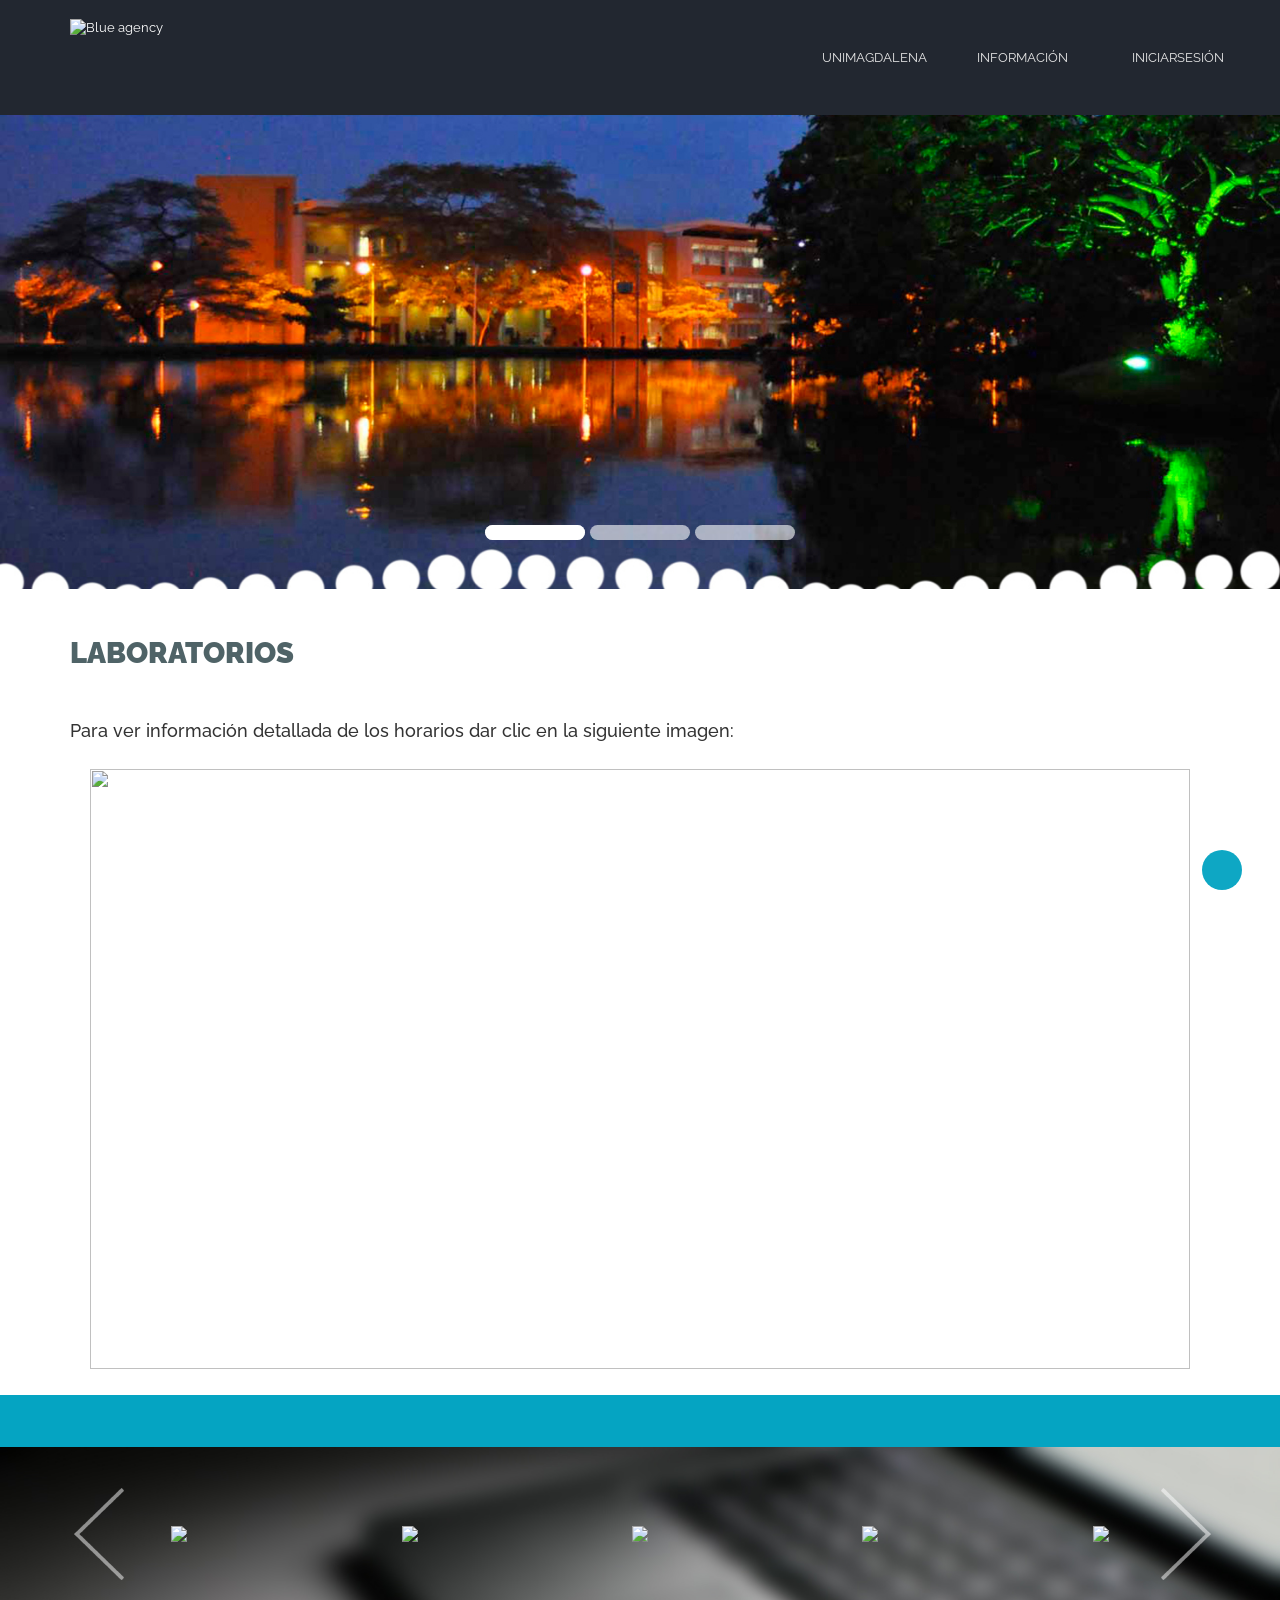
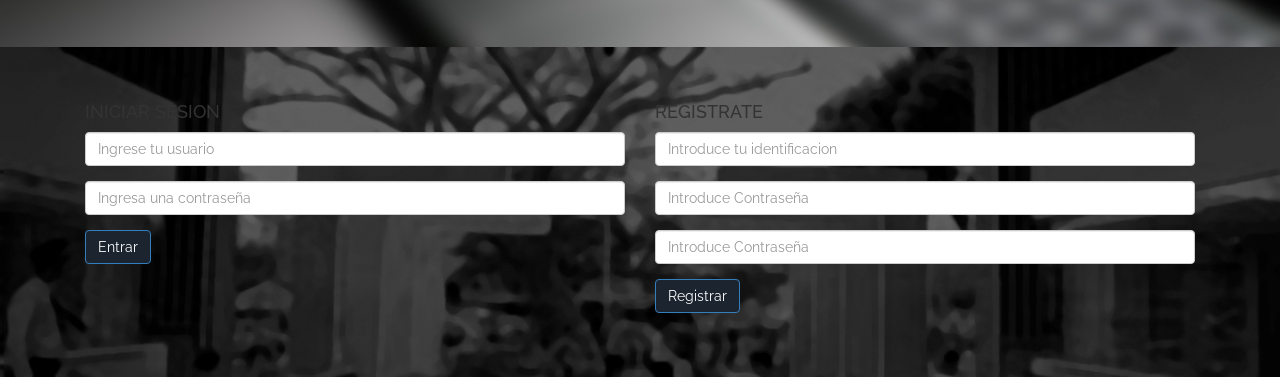
==== commit 878b1e63: "Update index.html" ====
--- a/workspace/index.html
+++ b/workspace/index.html
@@ -122,7 +122,7 @@
 				<h4><p align="left">Para ver información detallada de los horarios dar clic en la siguiente imagen:</p></h4>
 				<br>
 				<div class="col-md-12 col-xs-12">
-					<a href="vista/usuario.html"><img src="vista/images/SCXVI2.jpg" title="Schedule Labs" width="1100" height="600" /></a>
+					<a href="vista/usuario.php"><img src="vista/images/SCXVI2.jpg" title="Schedule Labs" width="1100" height="600" /></a>
 				</div>
 			<!--start-about-grids-->
 			
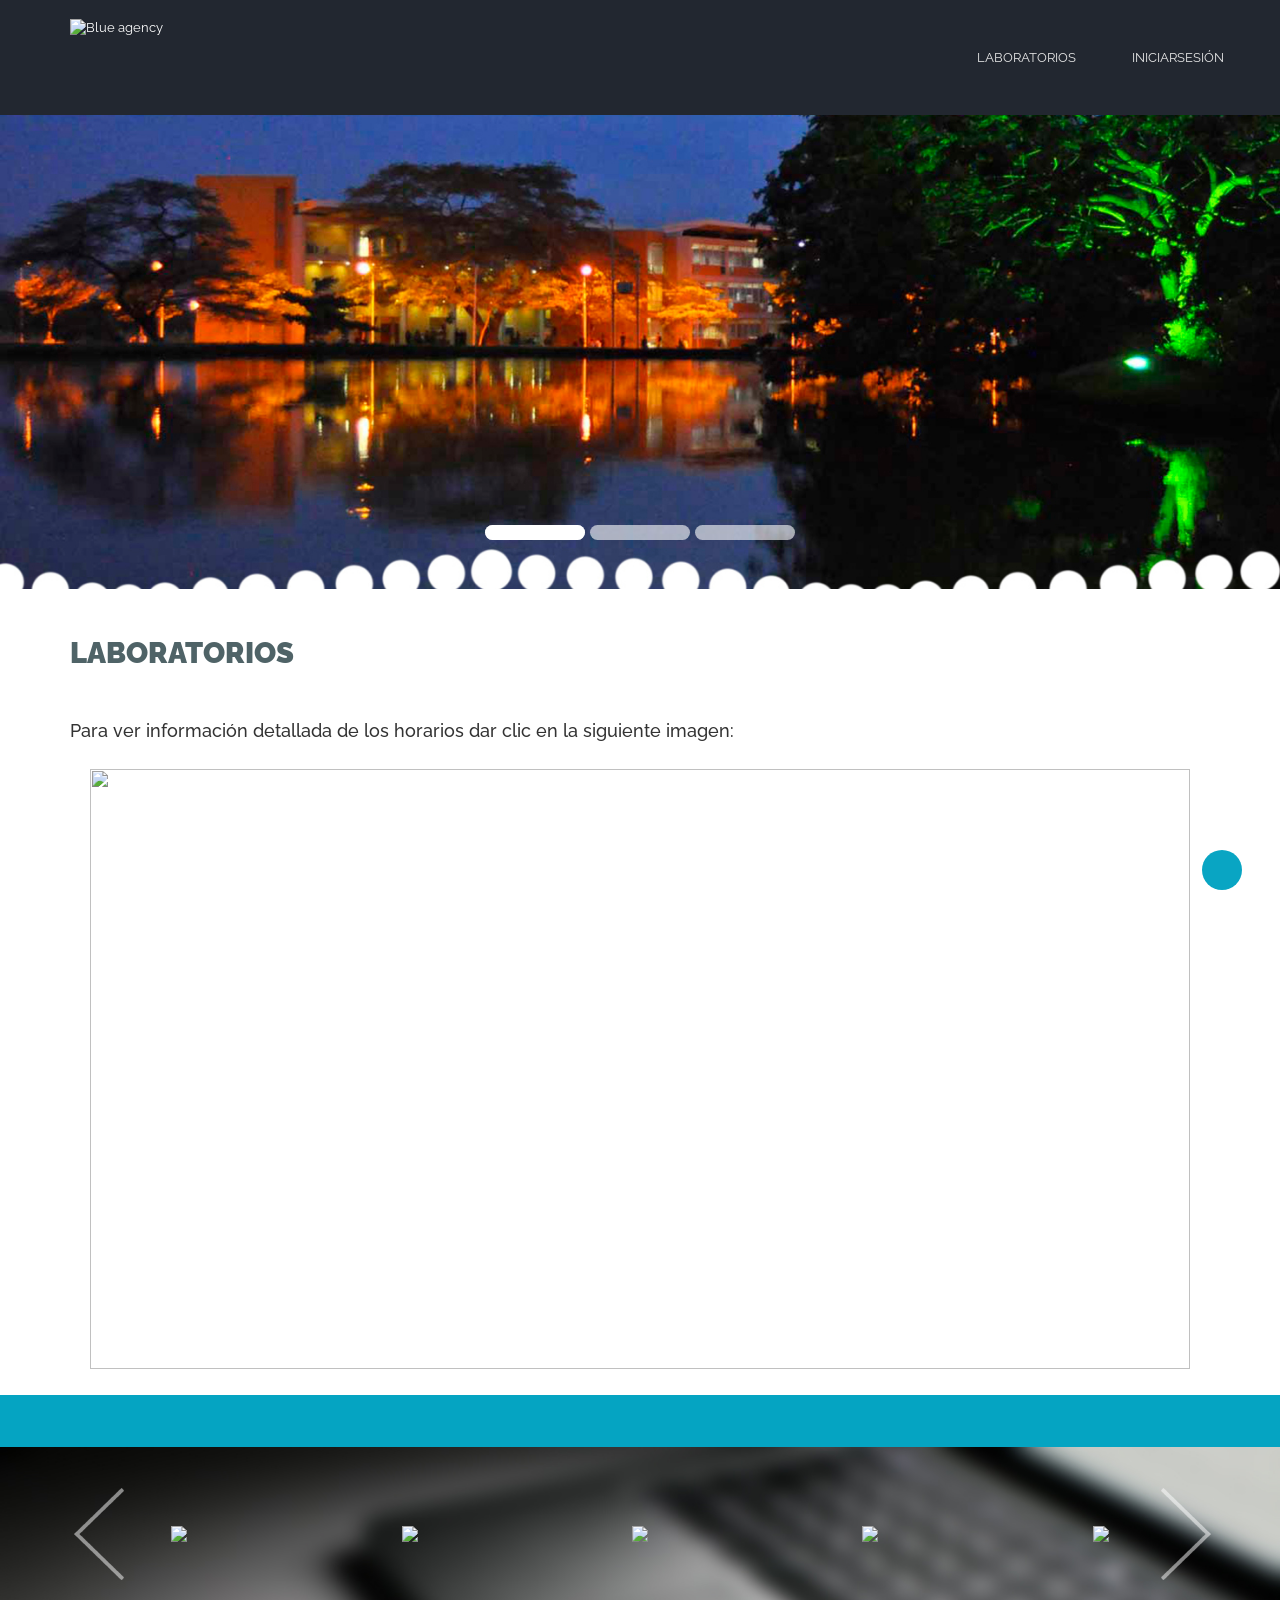
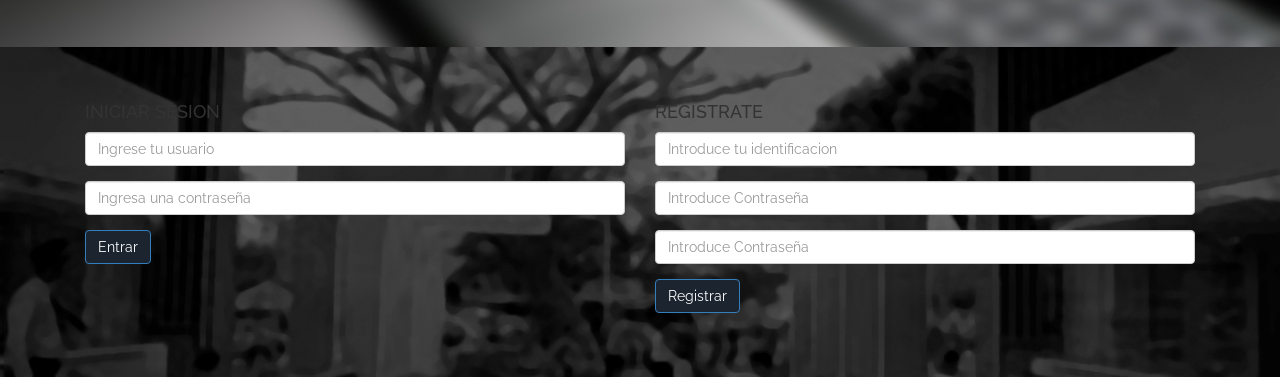
==== commit db1f02f2: "Update index.html" ====
--- a/workspace/index.html
+++ b/workspace/index.html
@@ -71,8 +71,7 @@
 				<!----start-top-nav---->
 				 <nav class="top-nav">
 					<ul class="top-nav">
-						<li class="active"><a href="#home" class="scroll">Unimagdalena</a></li>
-						<li class="page-scroll"><a href="#about" class="scroll">Información</a></li>
+						<li class="page-scroll"><a href="#about" class="scroll">Laboratorios</a></li>
 						<li class="page-scroll"><a href="#contact" class="scroll">IniciarSesión</a></li>
 					</ul>
 					<a href="#" id="pull"><img src="vista/images/nav-icon.png" title="menu" /></a>
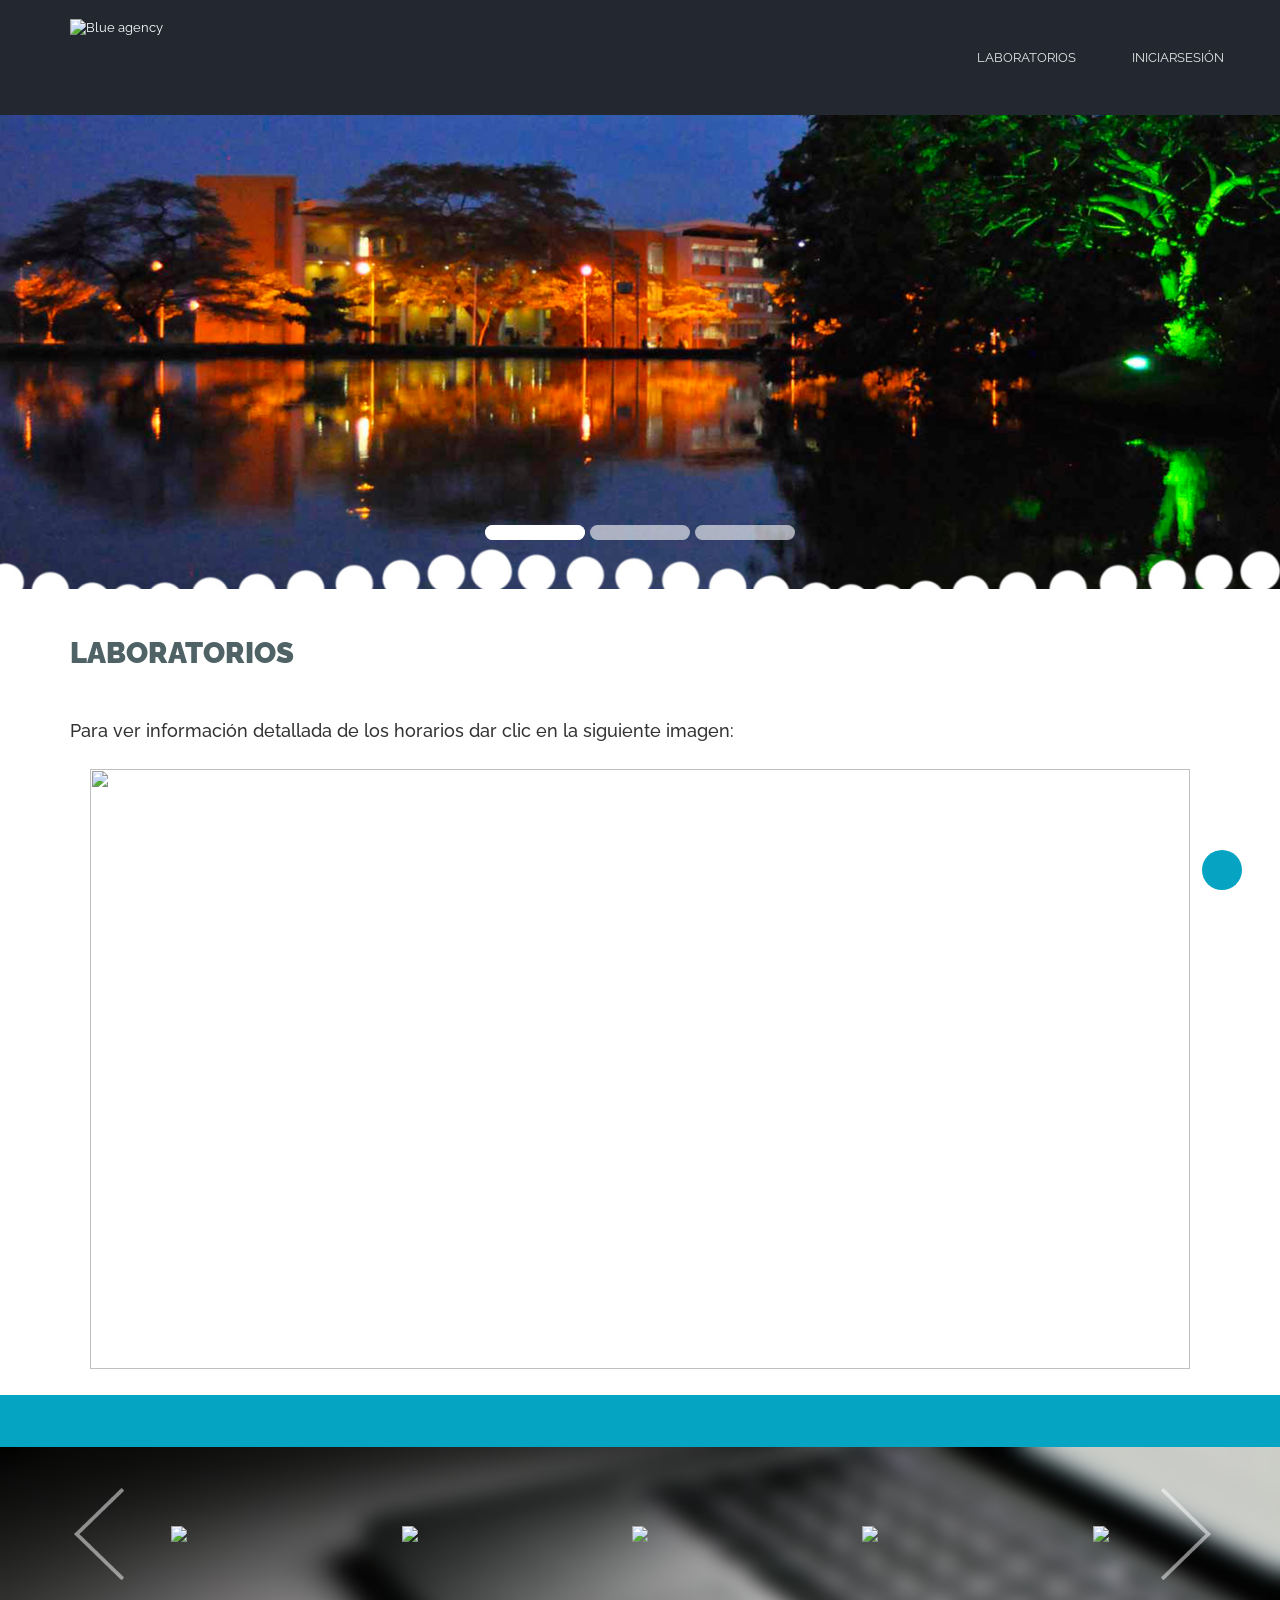
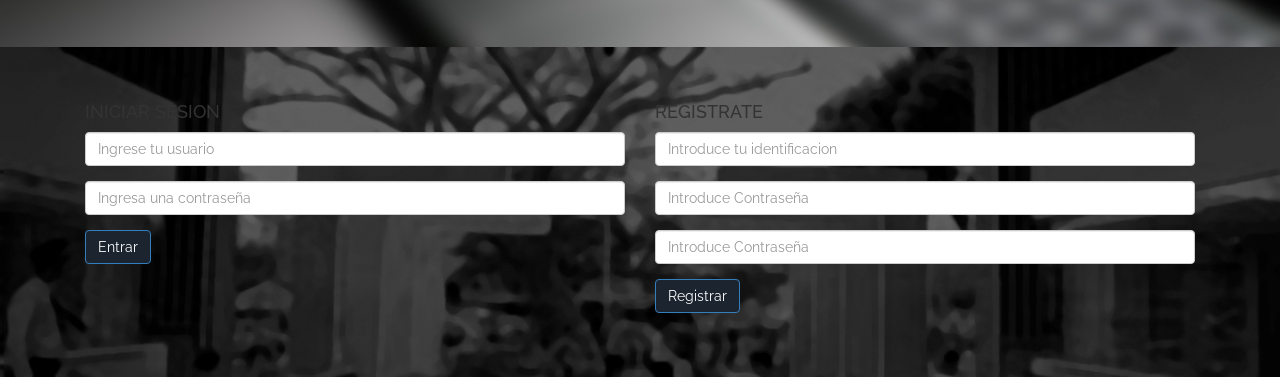
==== commit dd30d8f5: "Update index.html" ====
--- a/workspace/index.html
+++ b/workspace/index.html
@@ -121,7 +121,7 @@
 				<h4><p align="left">Para ver información detallada de los horarios dar clic en la siguiente imagen:</p></h4>
 				<br>
 				<div class="col-md-12 col-xs-12">
-					<a href="vista/usuario.php"><img src="vista/images/SCXVI2.jpg" title="Schedule Labs" width="1100" height="600" /></a>
+					<a href="vista/usuario.html"><img src="vista/images/SCXVI2.jpg" title="Schedule Labs" width="1100" height="600" /></a>
 				</div>
 			<!--start-about-grids-->
 			
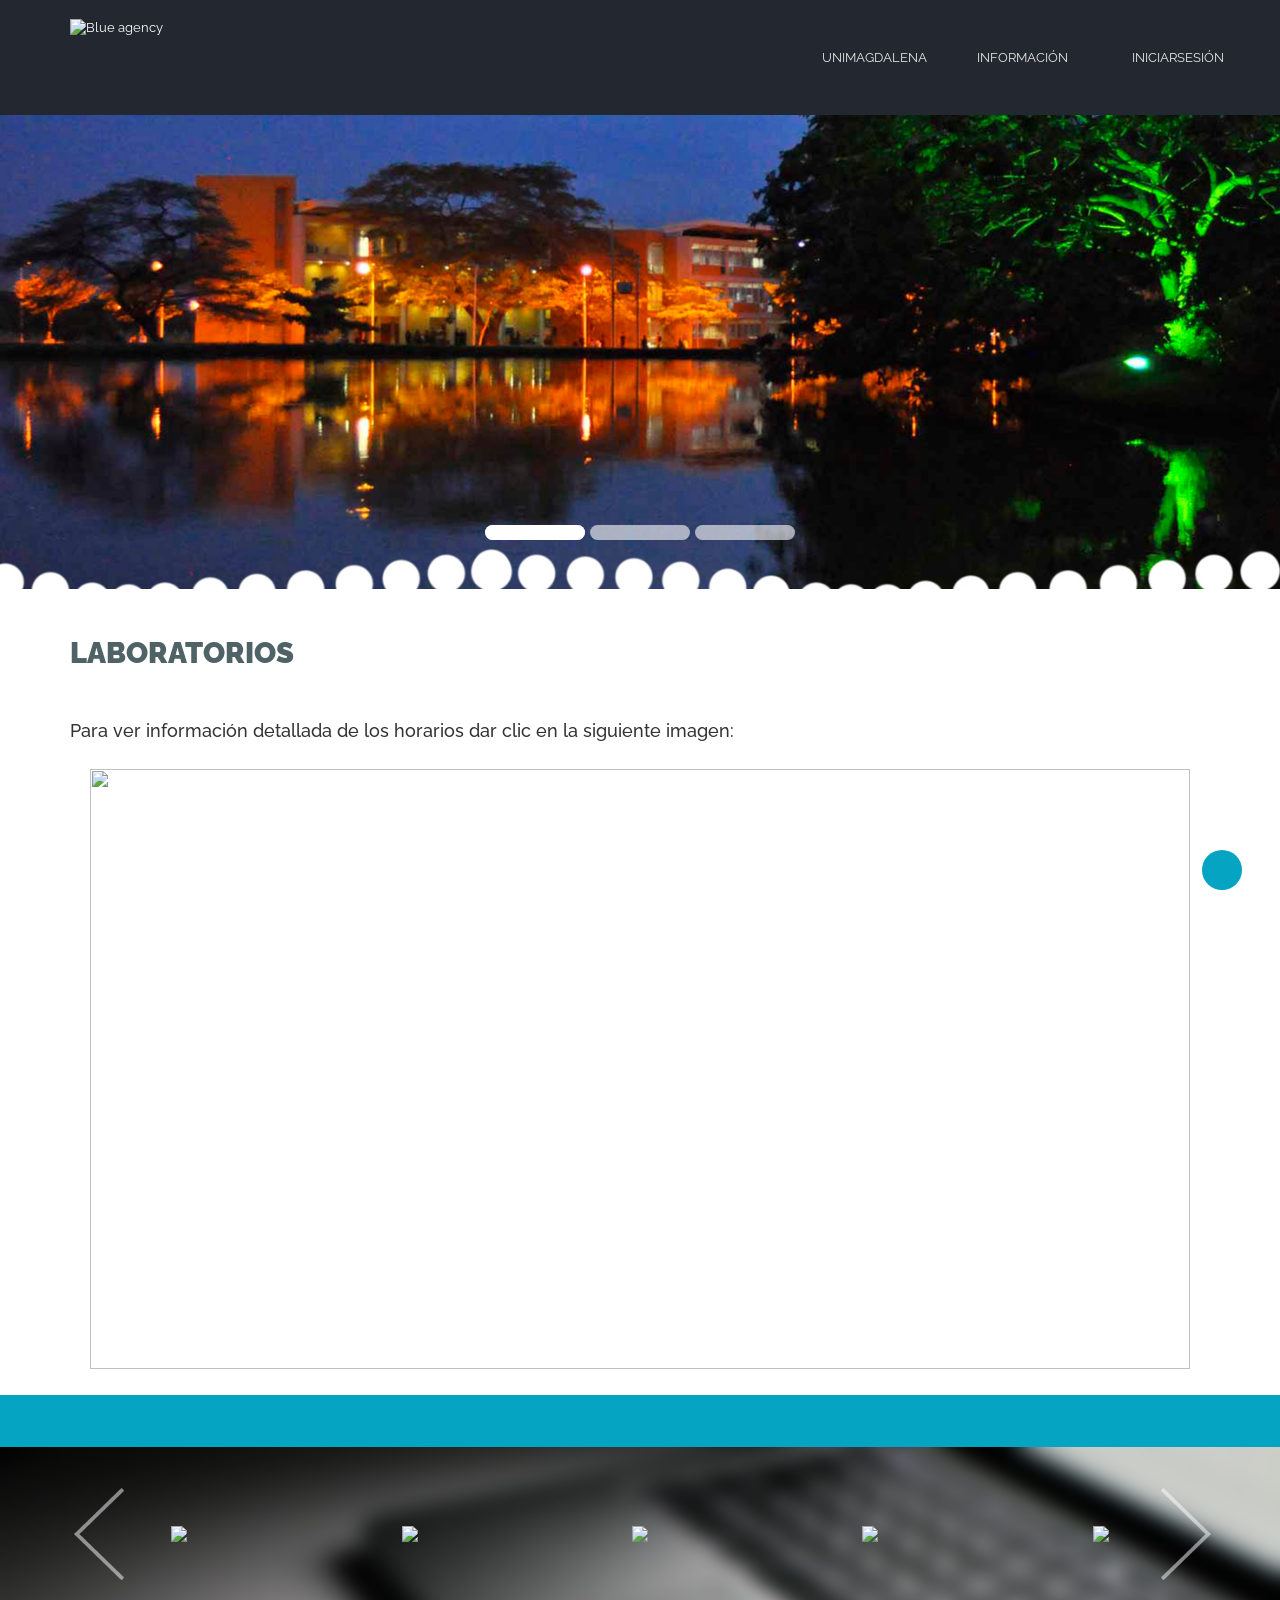
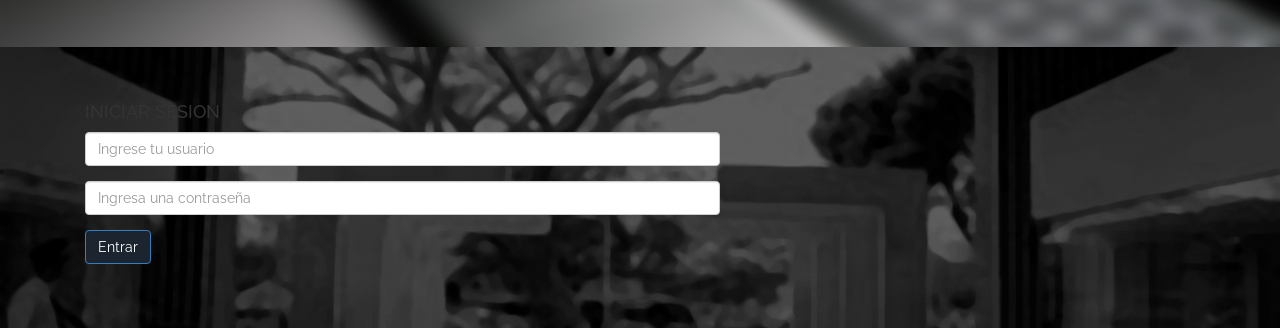
==== commit a6e0ce6b: "Update index.html" ====
--- a/workspace/index.html
+++ b/workspace/index.html
@@ -1,13 +1,9 @@
-<?php
-    session_start();
-    session_destroy();
-    
-?>
+
 <!DOCTYPE HTML>
 <html>
 	<head>
 		<meta charset="UTF-8"> 
-		<title>Semana Cultural Unimagdalena</title>
+		<title>SheduleLab</title>
 		<link href="vista/css/bootstrap.css" rel='stylesheet' type='text/css' />
 		<!-- jQuery (necessary for Bootstrap's JavaScript plugins) -->
 		 <script src="vista/js/jquery.min.js"></script>
@@ -71,7 +67,8 @@
 				<!----start-top-nav---->
 				 <nav class="top-nav">
 					<ul class="top-nav">
-						<li class="page-scroll"><a href="#about" class="scroll">Laboratorios</a></li>
+						<li class="active"><a href="#home" class="scroll">Unimagdalena</a></li>
+						<li class="page-scroll"><a href="#about" class="scroll">Información</a></li>
 						<li class="page-scroll"><a href="#contact" class="scroll">IniciarSesión</a></li>
 					</ul>
 					<a href="#" id="pull"><img src="vista/images/nav-icon.png" title="menu" /></a>
@@ -121,7 +118,7 @@
 				<h4><p align="left">Para ver información detallada de los horarios dar clic en la siguiente imagen:</p></h4>
 				<br>
 				<div class="col-md-12 col-xs-12">
-					<a href="vista/usuario.html"><img src="vista/images/SCXVI2.jpg" title="Schedule Labs" width="1100" height="600" /></a>
+					<a href="vista/usuario.php"><img src="vista/images/SCXVI2.jpg" title="Schedule Labs" width="1100" height="600" /></a>
 				</div>
 			<!--start-about-grids-->
 			
@@ -183,7 +180,7 @@
 				<div class="contact-grids">
 				    
 				    
-			<div class="col-lg-6 col-sm-6 col-md-6 col-xs-6">
+			<div class="col-lg-7 col-sm-7 col-md-7 col-xs-7">
 				<h4>INICIAR SESION</h4>
                   <div class="form-group">
                     <label class="sr-only" for="nombre">Usuario</label>
@@ -197,24 +194,7 @@
                 <div id="iniciaSesion"></div>
             </div>
             
-            <div class="col-lg-6 col-sm-6 col-md-6 col-xs-6">
-            	<h4>REGISTRATE</h4>
-                  <div class="form-group">
-                    <label class="sr-only" for="ejemplo_email_2">Usuario</label>
-                    <input type="text" class="form-control" id="usuario" placeholder="Introduce tu identificacion">
-                  </div>
-                  <div class="form-group">
-                    <label class="sr-only" for="ejemplo_password_2">Contraseña</label>
-                    <input type="password" class="form-control" id="contrasena" placeholder="Introduce Contraseña">
-                  </div>
-                  <div class="form-group">
-                    <label class="sr-only" for="ejemplo_password_2">Confirma tu contraseña</label>
-                    <input type="password" class="form-control" id="contrasena2" placeholder="Introduce Contraseña">
-                  </div>
-                  <button type="button" class="btn btn-primary" id="registrar">Registrar</button>
-                <div id="iniciaSesion"></div>
-            </div>
-					
+            
 				
 
 		</div>
@@ -241,3 +221,4 @@
 	</body>	
 
 </html>
+
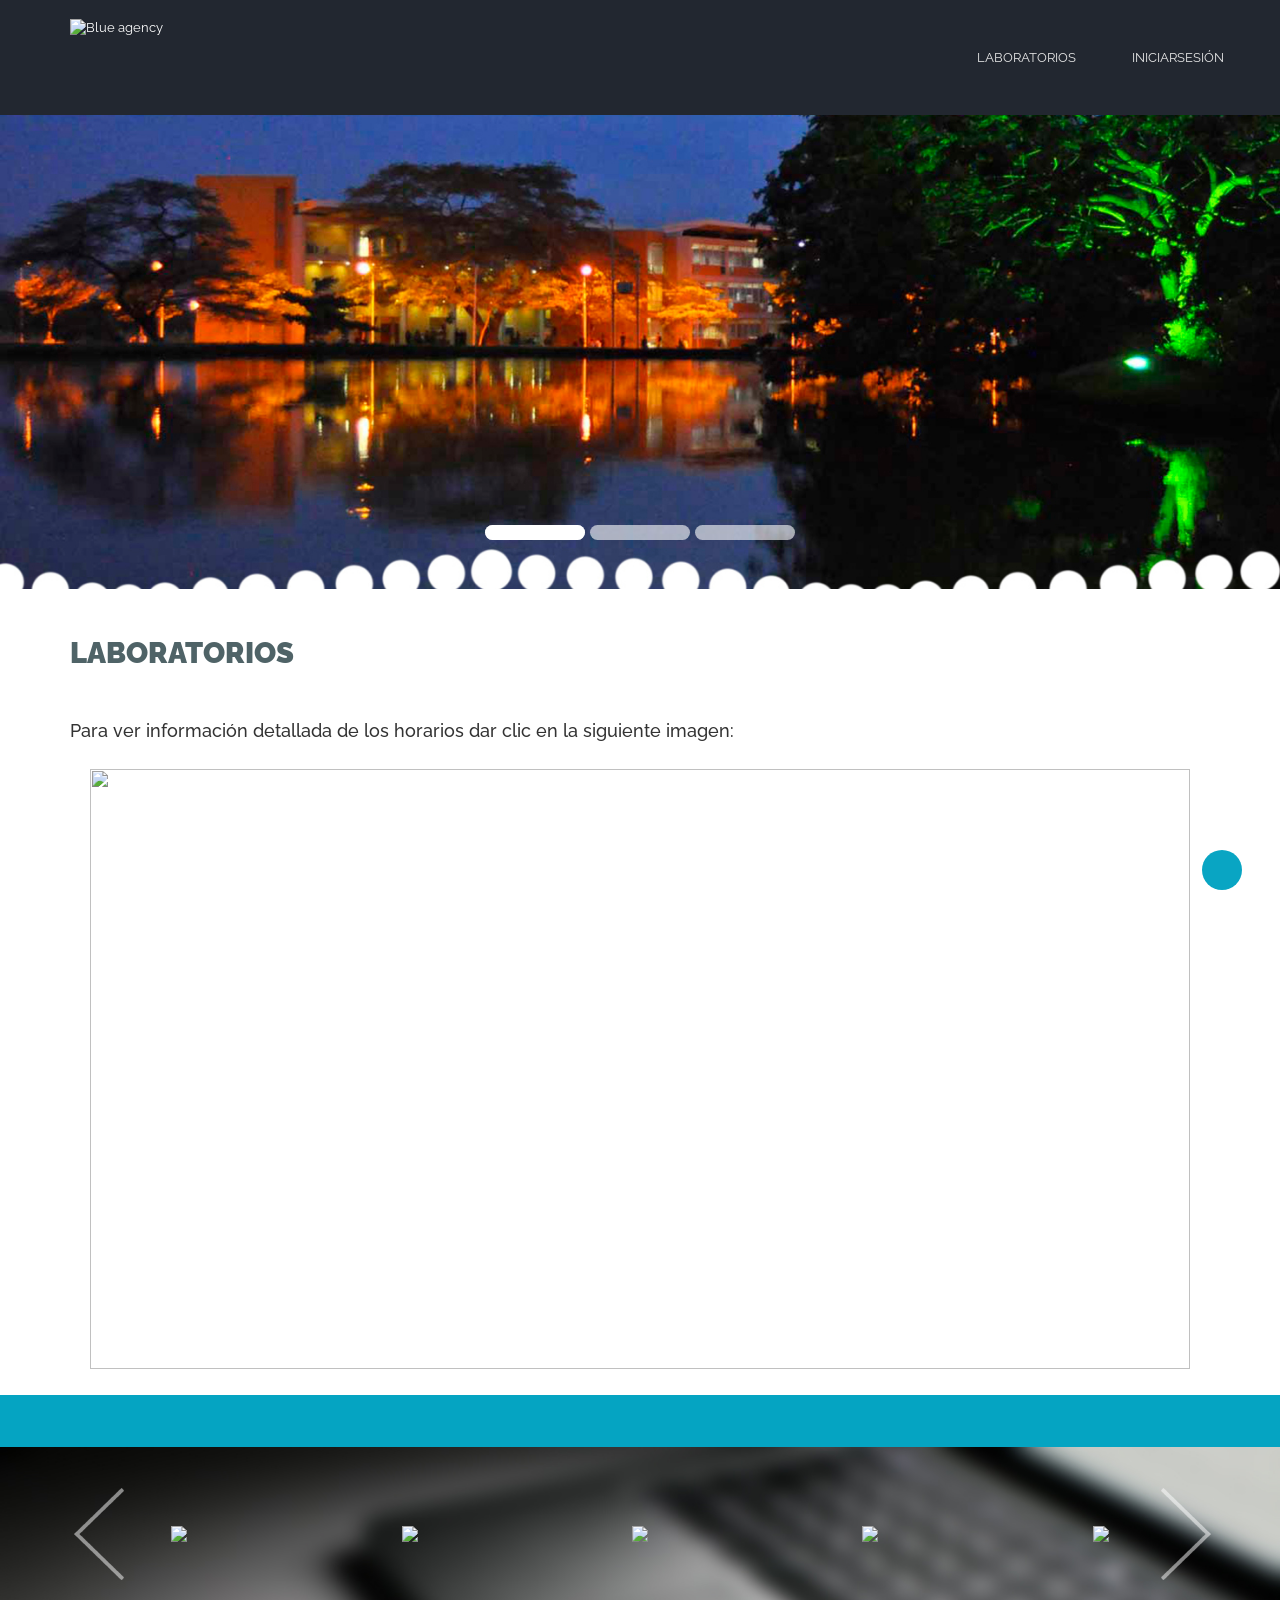
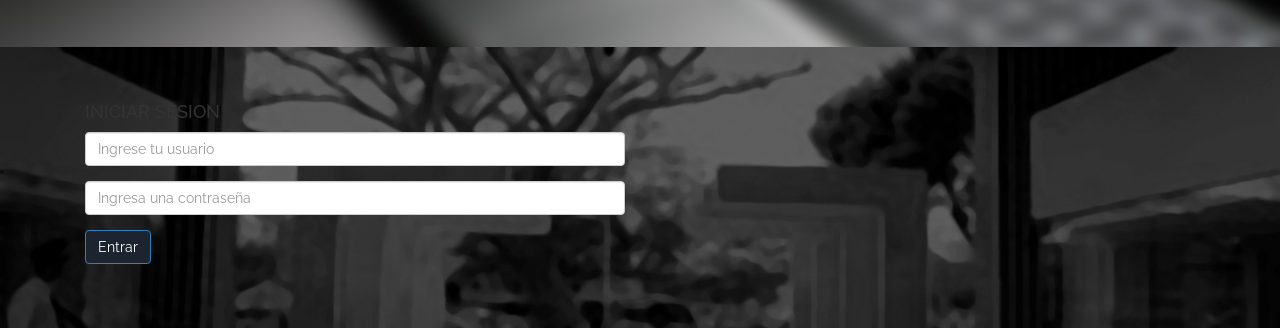
==== commit c308c04d: "Update index.html" ====
--- a/workspace/index.html
+++ b/workspace/index.html
@@ -67,8 +67,7 @@
 				<!----start-top-nav---->
 				 <nav class="top-nav">
 					<ul class="top-nav">
-						<li class="active"><a href="#home" class="scroll">Unimagdalena</a></li>
-						<li class="page-scroll"><a href="#about" class="scroll">Información</a></li>
+						<li class="page-scroll"><a href="#about" class="scroll">Laboratorios</a></li>
 						<li class="page-scroll"><a href="#contact" class="scroll">IniciarSesión</a></li>
 					</ul>
 					<a href="#" id="pull"><img src="vista/images/nav-icon.png" title="menu" /></a>
@@ -180,7 +179,7 @@
 				<div class="contact-grids">
 				    
 				    
-			<div class="col-lg-7 col-sm-7 col-md-7 col-xs-7">
+			<div class="col-lg-6 col-sm-6 col-md-6 col-xs-6">
 				<h4>INICIAR SESION</h4>
                   <div class="form-group">
                     <label class="sr-only" for="nombre">Usuario</label>
